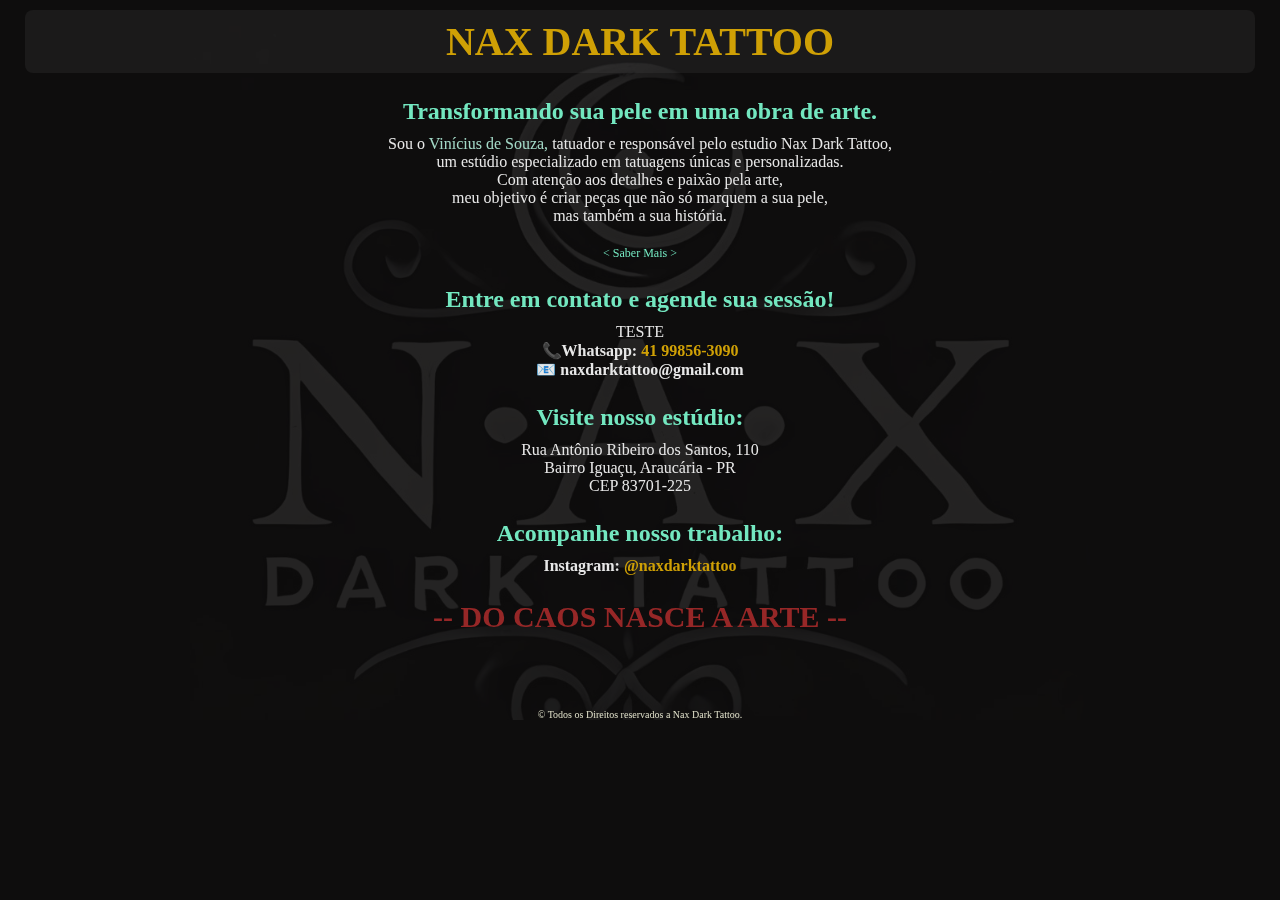
==== index.html @ f1d8c927 "Teste" ====
<!DOCTYPE html>
<html lang="pt-br">
<head>
    <meta charset="UTF-8">
    <meta name="viewport" content="width=device-width, initial-scale=1.0">
    <title>Cartão de Visita NAX DARK TATTOO.</title>
    <link rel="stylesheet" href="Estilo.CSS">
    
        <!-- Google tag (gtag.js) -->
        <script async src="https://www.googletagmanager.com/gtag/js?id=G-3D7B21JZMD"></script>
        <script>
        window.dataLayer = window.dataLayer || [];
        function gtag(){dataLayer.push(arguments);}
        gtag('js', new Date());

        gtag('config', 'G-3D7B21JZMD');
        </script>

</head>

<body>
    
    <h1><a href="https://www.instagram.com/naxdarktattoo" target="_blank">NAX DARK TATTOO</a></h1>
    <h2>Transformando sua pele em uma obra de arte.</h2>

    <p>Sou o <a href="https://instagram.com/naxdac" target="_blank" class="nome-nax">Vinícius de Souza,</a> tatuador e responsável pelo estudio Nax Dark Tattoo, <br>um estúdio especializado em tatuagens únicas e personalizadas. <br>Com atenção aos detalhes e paixão pela arte, <br>meu objetivo é criar peças que não só marquem a sua pele, <br>mas também a sua história.</p><br>
    <a href="Sobre-mim.html" target="_blank" class="sobrem"> &lt; Saber Mais &gt;</a>

    <h2>Entre em contato e agende sua sessão!</h2>
        <p>TESTE</p>
    <p><strong>📞Whatsapp: <a href="https://wa.me/554198563090" target="_blank">41 99856-3090</a></strong></p>
    <p><strong>📧 naxdarktattoo@gmail.com</strong></p>
    <h2>Visite nosso estúdio:</h2>
    <p>Rua Antônio Ribeiro dos Santos, 110 <br>
        Bairro Iguaçu, Araucária - PR <br>
        CEP 83701-225</p>

    <h2>Acompanhe nosso trabalho:</h2>
    <p><strong>Instagram: <a href="https://www.instagram.com/naxdarktattoo" target="_blank">@naxdarktattoo</a></strong></p>
    
    <section>
        <h2 class="slogam">-- DO CAOS NASCE A ARTE --</h2>
    </section>

    <footer>
        <p>&copy Todos os Direitos reservados a Nax Dark Tattoo.</p>
    </footer>

</body>
</html>
---- Estilo.CSS ----
* {
    margin: 0%;
    padding: 0%;
    box-sizing: border-box;
}


body {
    text-align: center; color: rgb(255, 255, 255);
    position: relative;
    background: rgb(14, 13, 13);
    opacity: 0.9;
}

body::before {
    content: ""; 
    position: absolute;
    top: 0; 
    left: 0; 
    width: 100%; 
    height: 100%;
    background: url("img/NAX.jpg") no-repeat center center;
    background-size: contain;
    background-attachment: fixed; 
    opacity: 0.1; 
    z-index: -1; 
    mix-blend-mode: multiply;
}
a{
    text-decoration: none;
    color: rgb(228, 176, 5);
}

h1{
    background-color: rgba(105, 105, 105, 0.164);
    border: 0.5rem;
    border-radius: 0.5rem;
    padding: 0.5rem;
    position: center;
    display: flex;
    flex-direction: column;
    margin-bottom: 5px;
    margin-top: 10px;
    margin-left: 25px;
    margin-right: 25px;
    font-size: 2.5rem;
}

h2 {
    margin-top: 20px;
    margin-bottom: 5px;
    padding: 5px;
    color: aquamarine;
}

footer {
    text-align: center;
    margin-top: 70px;
    color: beige;
    font-size: 10px;
}

.nome-nax{
    color: rgb(180, 240, 220);
}

.slogam{
    font-size: 30px;
    color: brown;
}

.sobrem{
    margin-top: 1%;
    color: aquamarine;
    font-size: 12px;
}
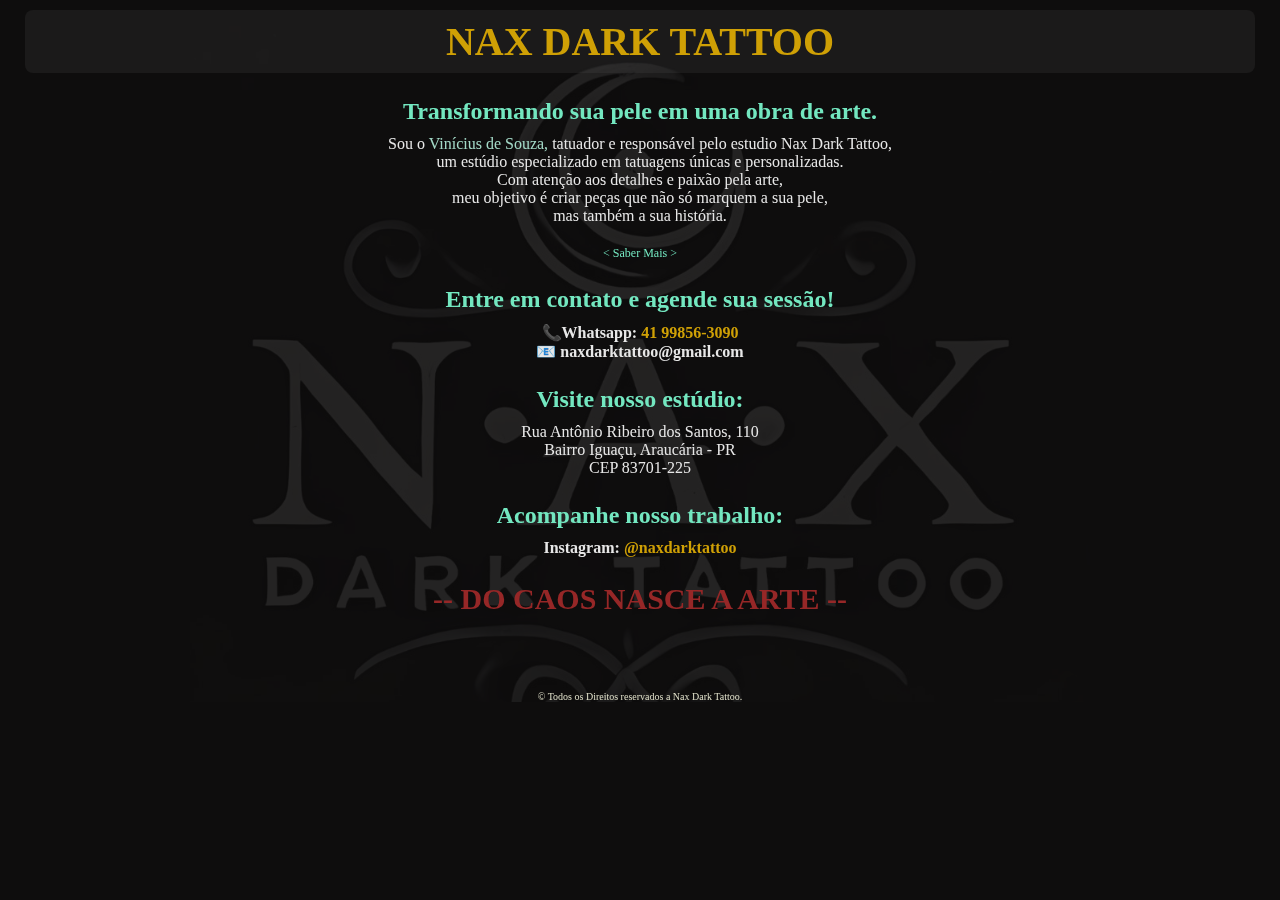
==== commit 7816c31c: "Terminando teste" ====
--- a/index.html
+++ b/index.html
@@ -27,7 +27,6 @@
     <a href="Sobre-mim.html" target="_blank" class="sobrem"> &lt; Saber Mais &gt;</a>
 
     <h2>Entre em contato e agende sua sessão!</h2>
-        <p>TESTE</p>
     <p><strong>📞Whatsapp: <a href="https://wa.me/554198563090" target="_blank">41 99856-3090</a></strong></p>
     <p><strong>📧 naxdarktattoo@gmail.com</strong></p>
     <h2>Visite nosso estúdio:</h2>
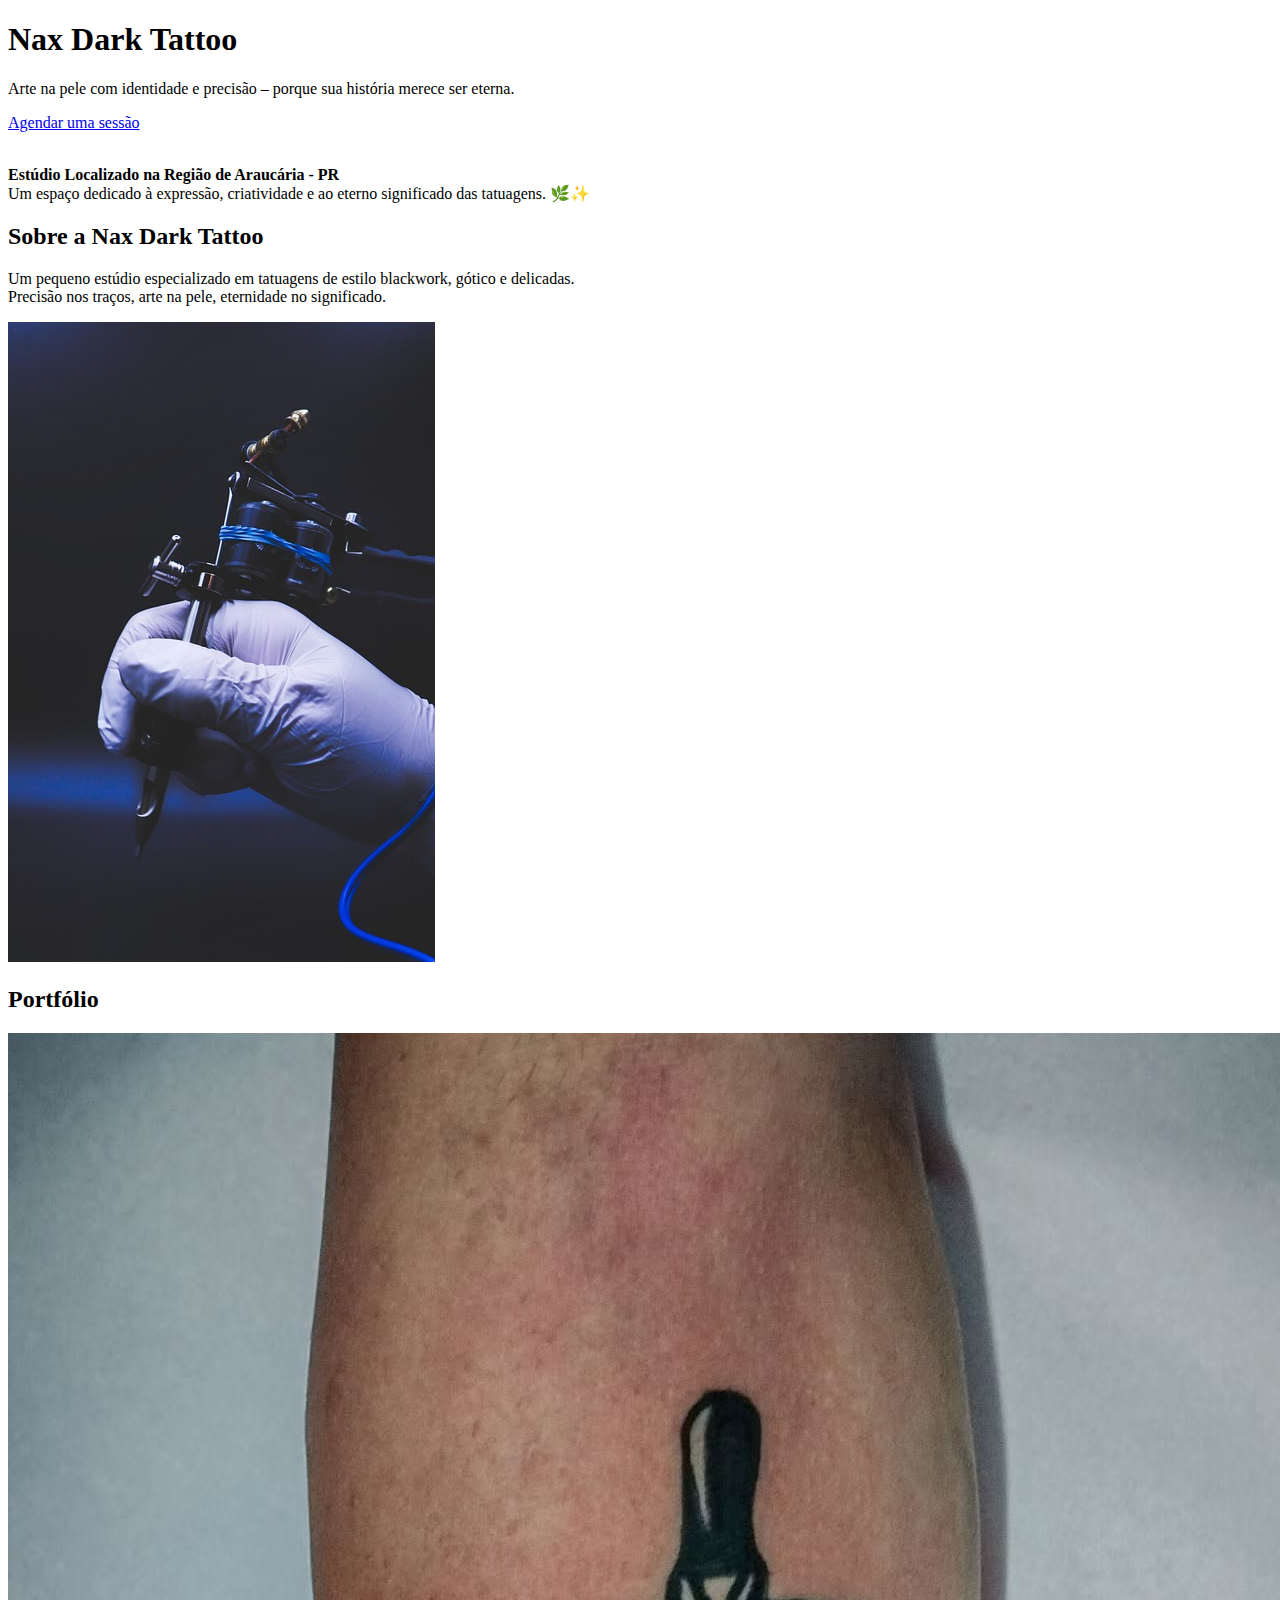
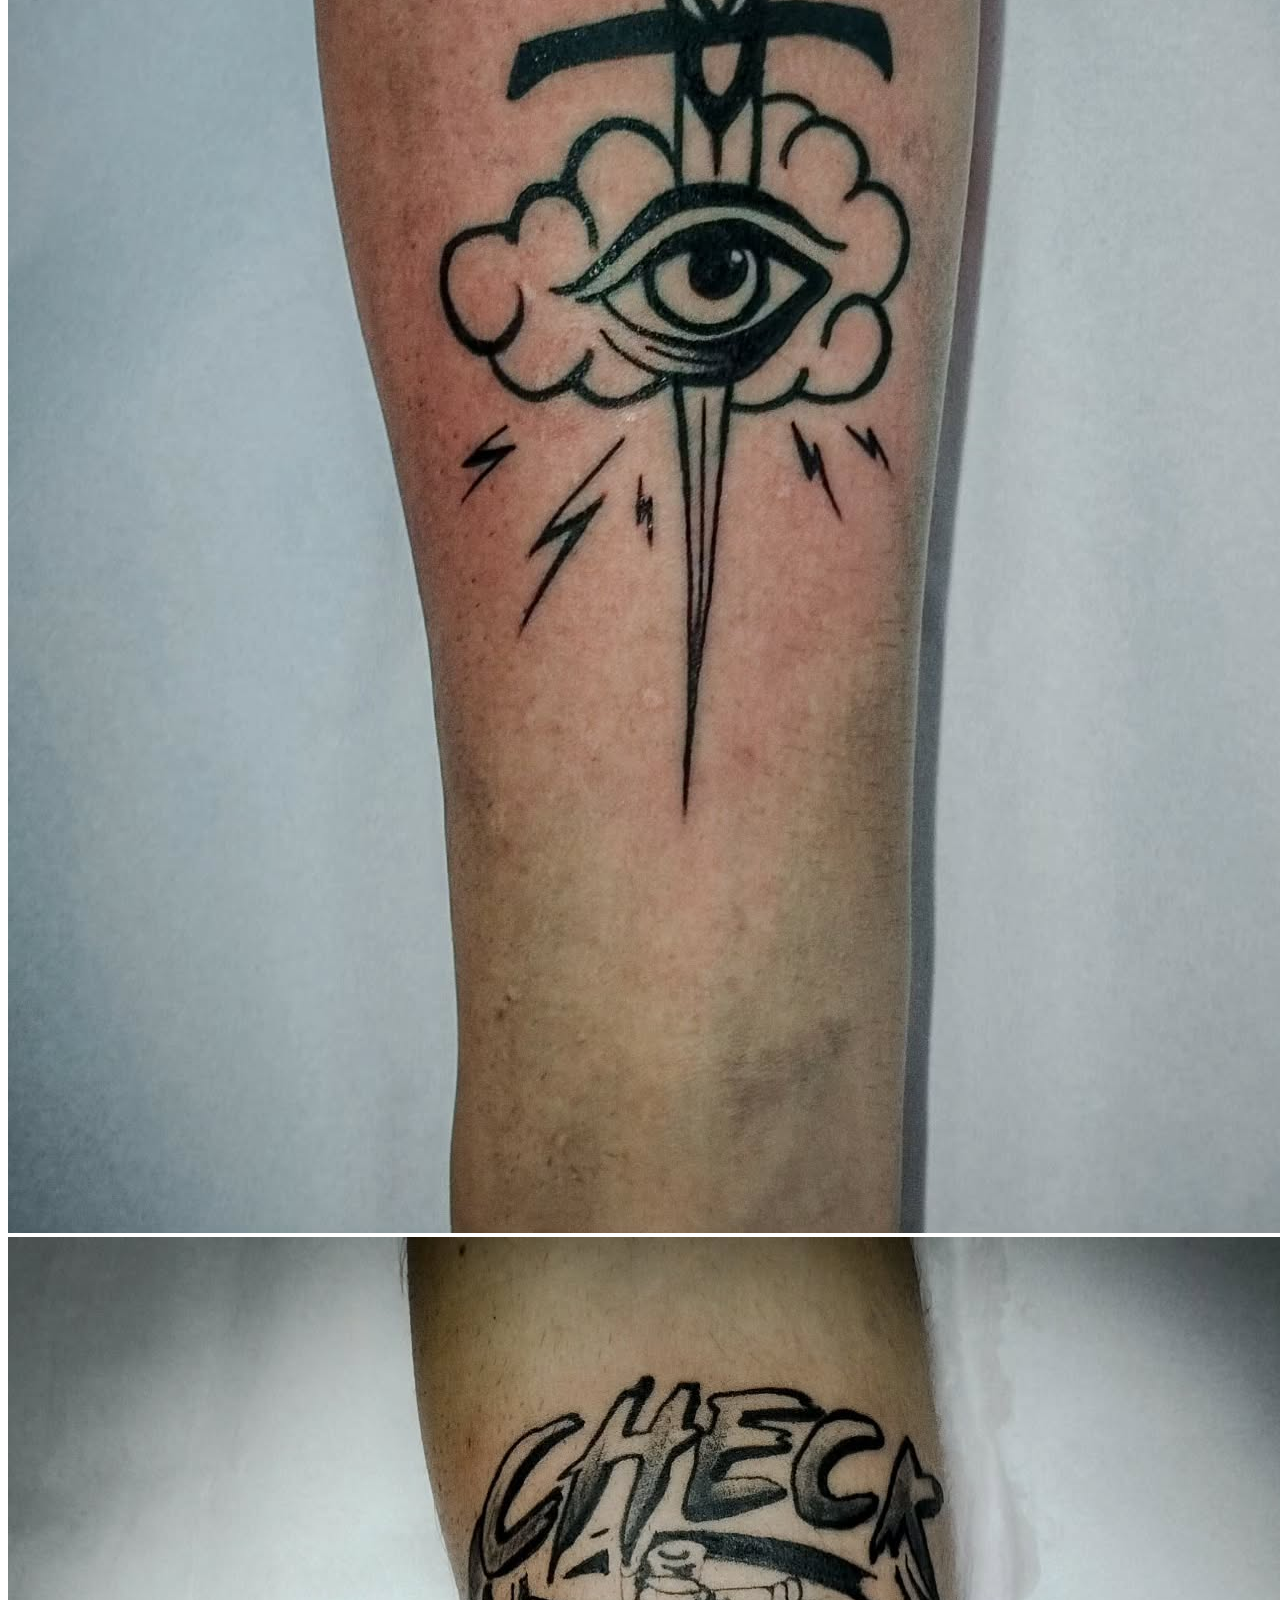
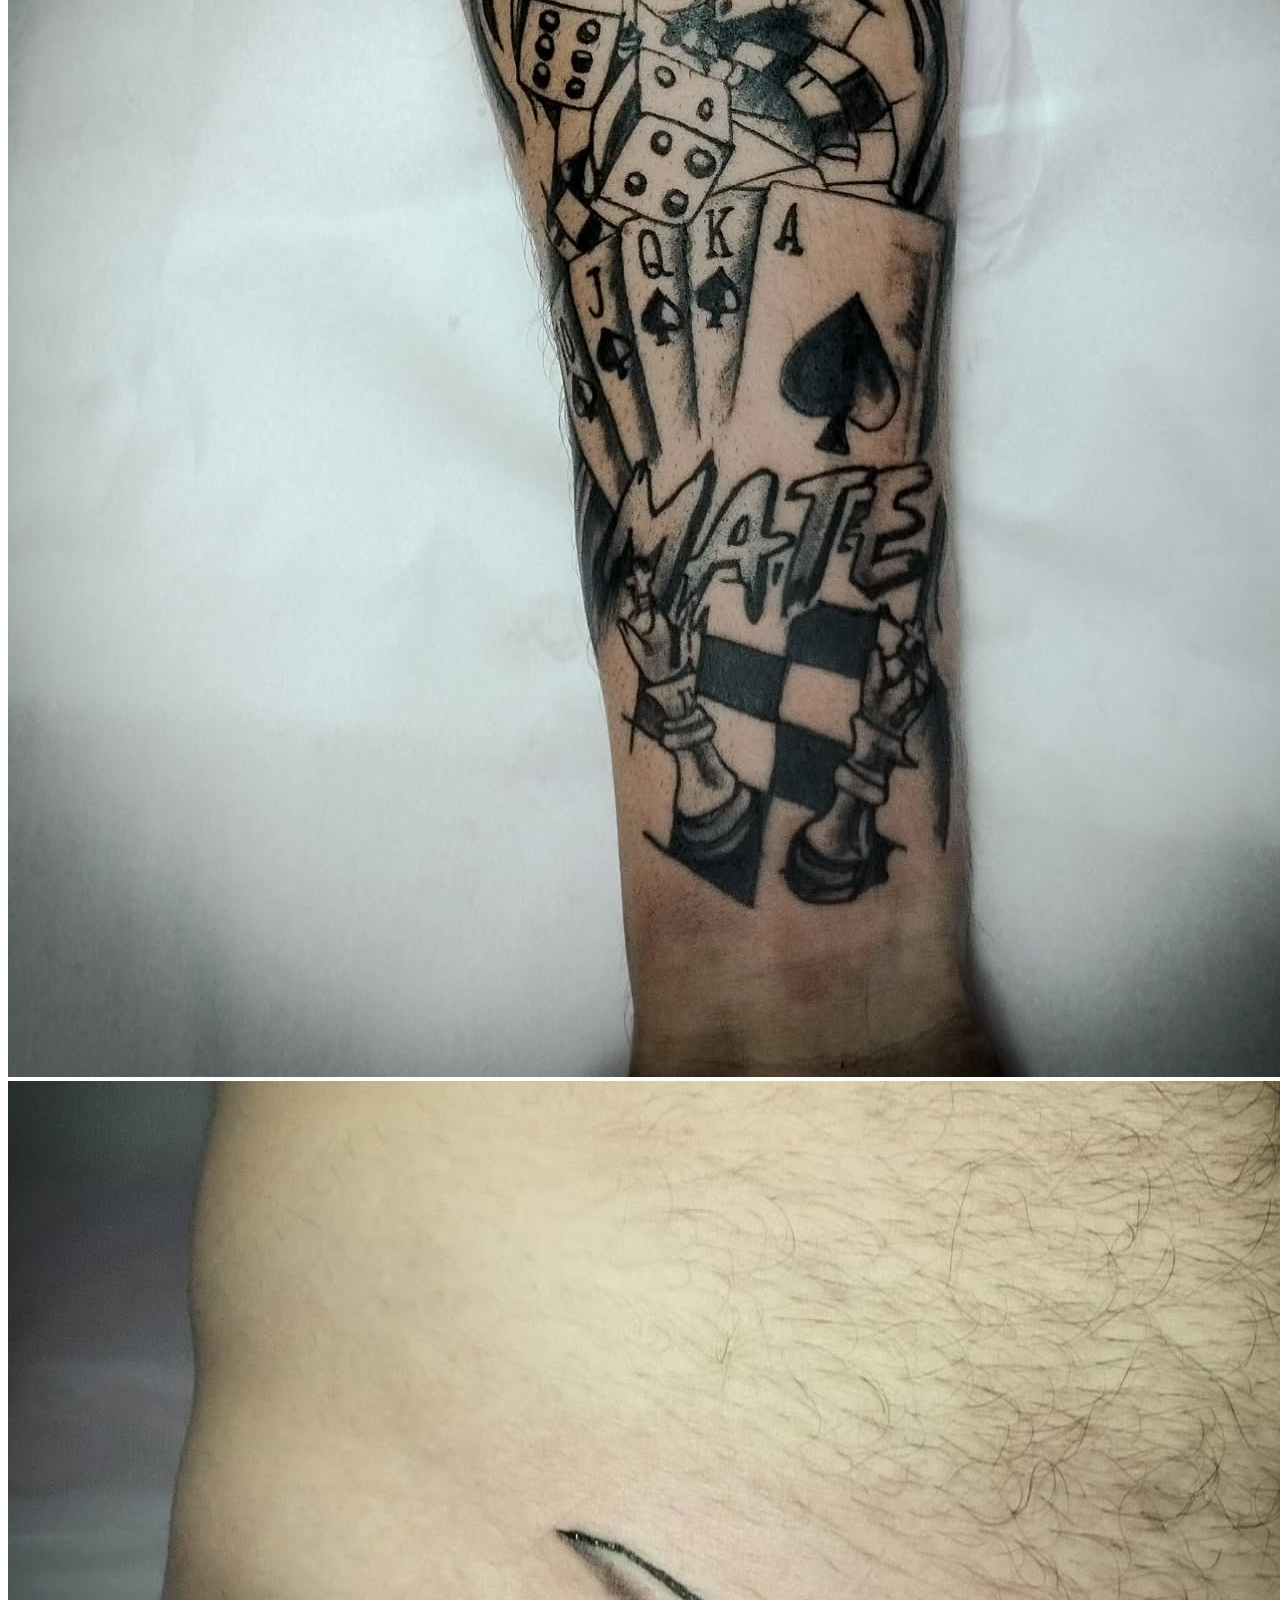
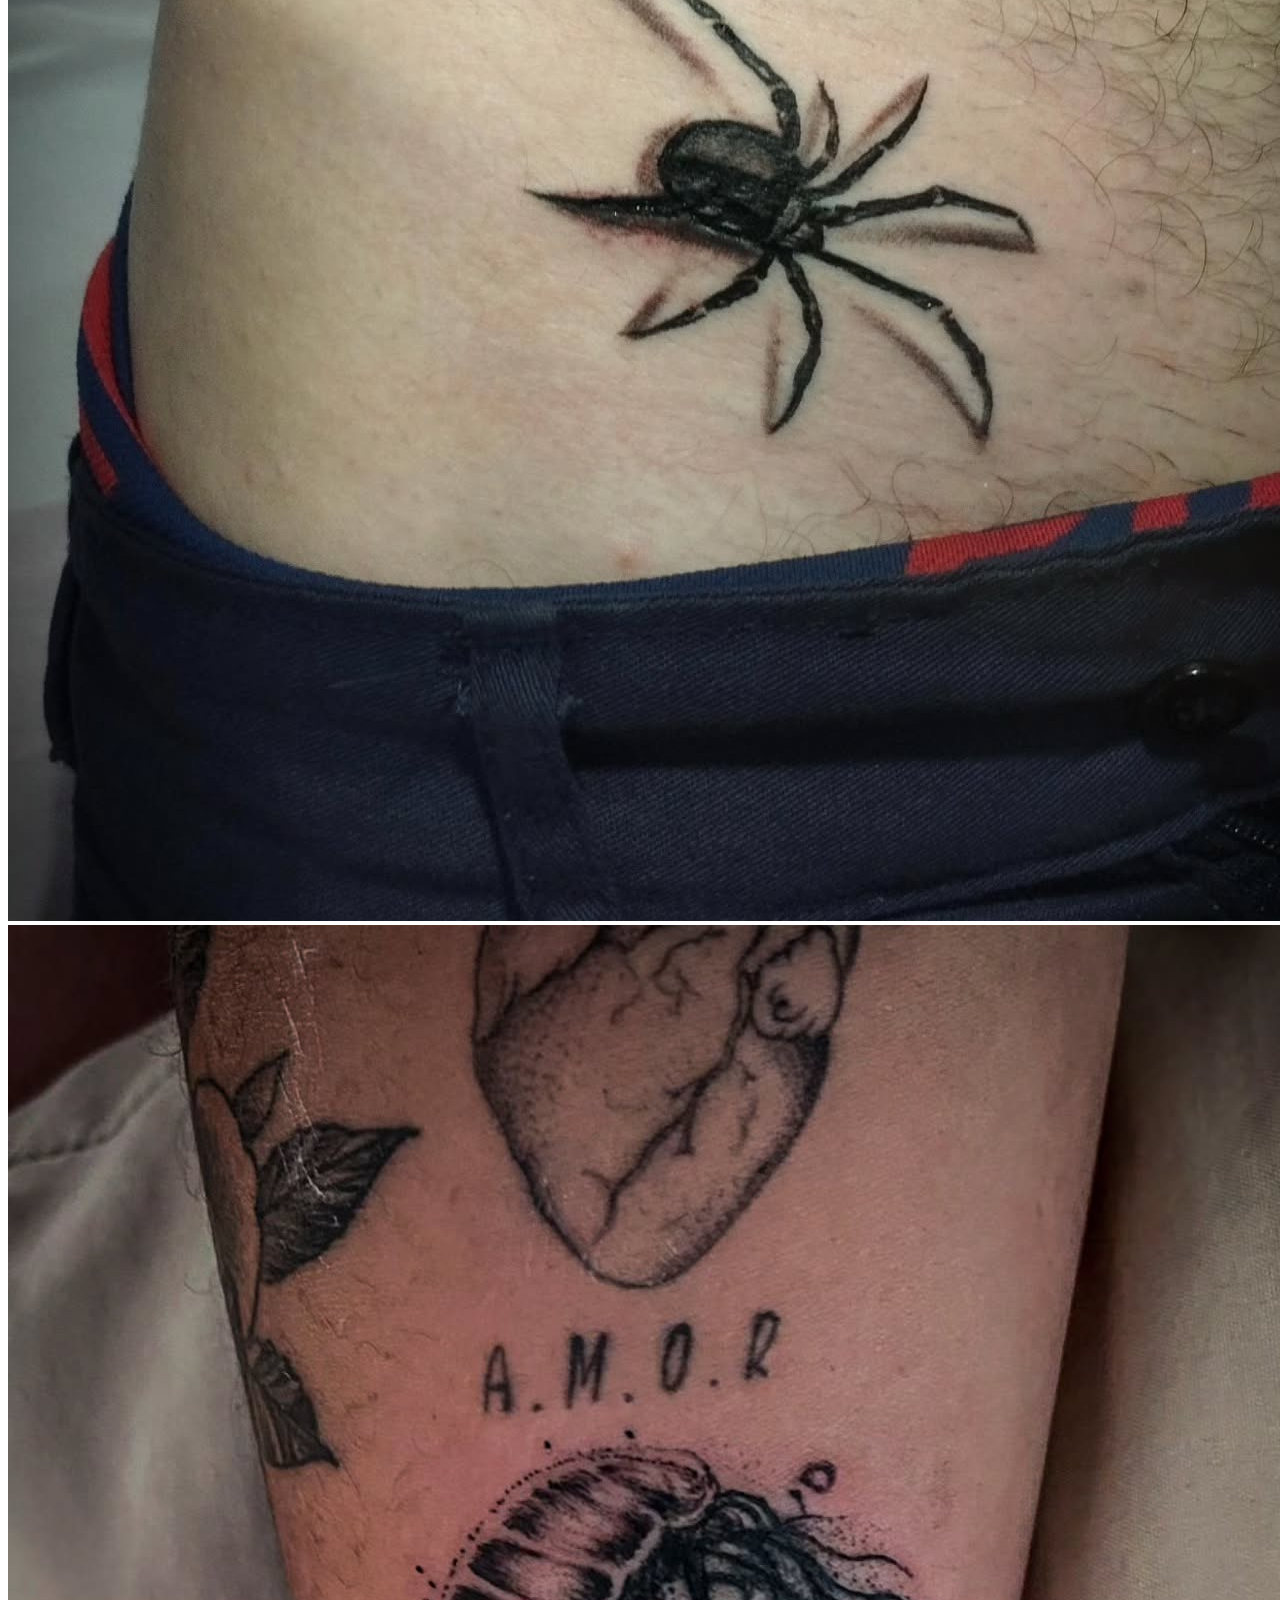
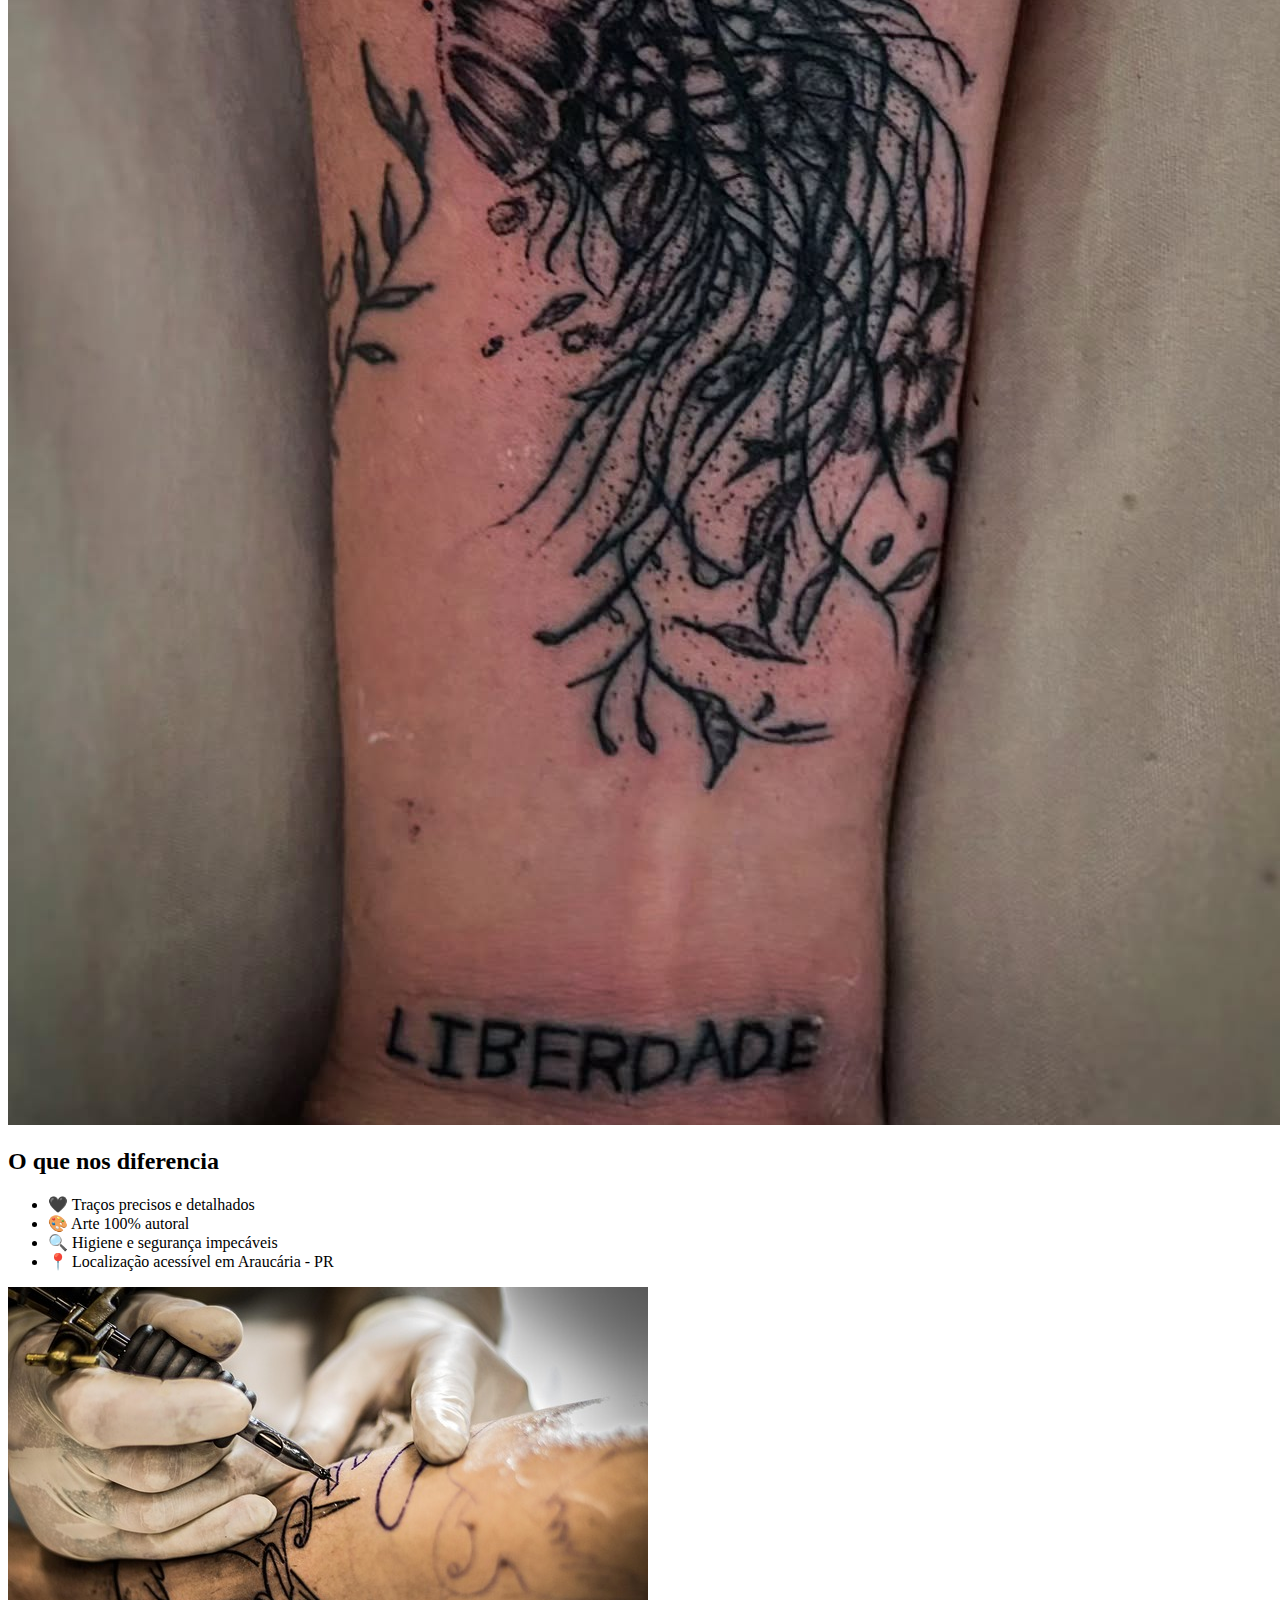
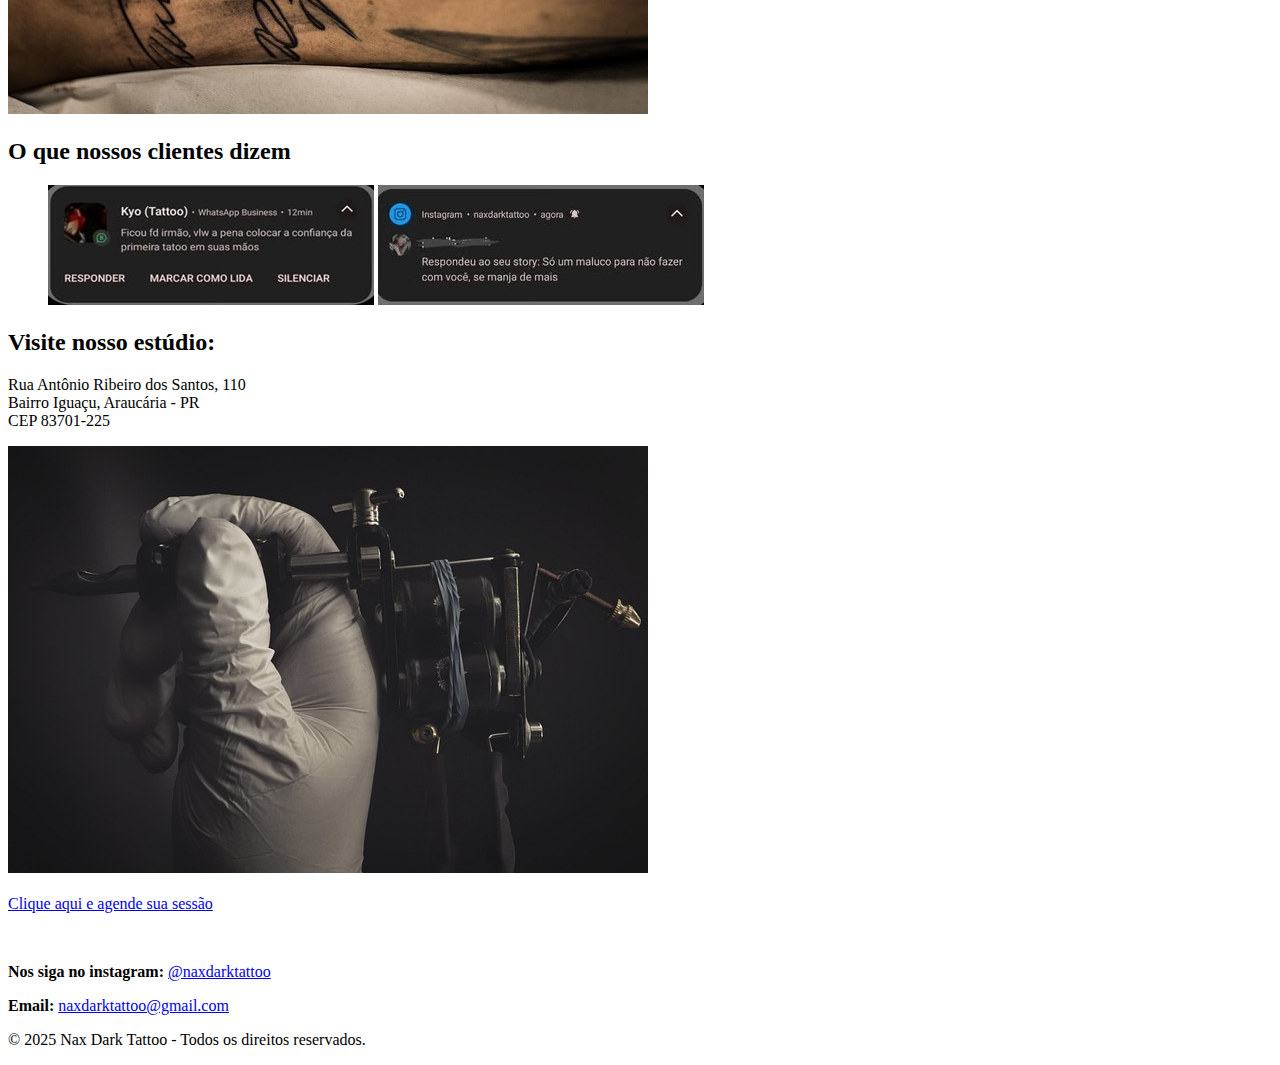
==== commit 668cdb84: "Novo visual do site - NAX DARK TATTOO - Primeira mudança" ====
--- a/index.html
+++ b/index.html
@@ -1,11 +1,35 @@
 <!DOCTYPE html>
 <html lang="pt-br">
-<head>
-    <meta charset="UTF-8">
-    <meta name="viewport" content="width=device-width, initial-scale=1.0">
-    <title>Cartão de Visita NAX DARK TATTOO.</title>
-    <link rel="stylesheet" href="Estilo.CSS">
-    
+    <head>
+        <meta charset="UTF-8">
+        <meta name="viewport" content="width=device-width, initial-scale=1.0">
+        <meta name="description" content="Nax Dark Tattoo - Estúdio de tatuagem em Araucária, Paraná. Arte autoral, traços precisos e estilo único. Agende sua sessão hoje!">
+        <meta name="keywords" content="tatuagem Araucária, estúdio de tatuagem PR, tattoo blackwork, Nax Dark Tattoo, tatuagem gótica, tattoo dark">
+        <meta name="author" content="Nax Dark Tattoo">
+        <meta name="robots" content="index, follow">
+        <link rel="canonical" href="https://naxdarktattoo.netlify.app/">
+        <link rel="icon" href="img/NAX-removebg-preview.png" type="image/png">
+
+        <!-- Open Graph / Facebook -->
+        <meta property="og:type" content="website">
+        <meta property="og:title" content="Nax Dark Tattoo - Estúdio de Tatuagem em Araucária - PR">
+        <meta property="og:description" content="Arte na pele com identidade e precisão. Blackwork, gótico e traços impactantes. Confira nosso portfólio!">
+        <meta property="og:image" content="https://naxdarktattoo.netlify.app/img/preview.jpg">
+        <meta property="og:url" content="https://naxdarktattoo.netlify.app/">
+
+        <!-- Twitter -->
+        <meta name="twitter:card" content="summary_large_image">
+        <meta name="twitter:title" content="Nax Dark Tattoo - Estúdio de Tatuagem em Araucária - PR">
+        <meta name="twitter:description" content="Arte na pele com identidade e precisão. Blackwork, gótico e traços impactantes. Confira nosso portfólio!">
+        <meta name="twitter:image" content="https://naxdarktattoo.netlify.app/img/preview.jpg">
+        
+        <title>Nax Dark Tattoo | Estúdio de Tatuagem em Araucária - PR</title>
+        
+        <!-- Preload para otimização de desempenho -->
+        <link rel="preload" href="Estilo.css" as="style">
+        <link rel="stylesheet" href="estilo.css">
+        <link rel="icon" href="favicon.ico" type="image/x-icon">
+
         <!-- Google tag (gtag.js) -->
         <script async src="https://www.googletagmanager.com/gtag/js?id=G-3D7B21JZMD"></script>
         <script>
@@ -16,34 +40,101 @@
         gtag('config', 'G-3D7B21JZMD');
         </script>
 
+        <!-- Schema.org para SEO -->
+            <script type="application/ld+json">
+                {
+                    "@context": "https://schema.org",
+                    "@type": "TattooParlor",
+                    "name": "Nax Dark Tattoo",
+                    "address": {
+                        "@type": "PostalAddress",
+                        "streetAddress": "Rua Antônio Ribeiro dos Santos, 110",
+                        "addressLocality": "Araucária",
+                        "addressRegion": "PR",
+                        "postalCode": "83701-225",
+                        "addressCountry": "BR"
+                    },
+                    "telephone": "+5541998563090",
+                    "url": "https://naxdarktattoo.netlify.app/",
+                    "image": "https://naxdarktattoo.netlify.app/img/preview.jpg"
+                }
+            </script>
 </head>
 
 <body>
     
-    <h1><a href="https://www.instagram.com/naxdarktattoo" target="_blank">NAX DARK TATTOO</a></h1>
-    <h2>Transformando sua pele em uma obra de arte.</h2>
+    <body>
+        <!-- HERO SECTION -->
+        <header class="hero">
+            <h1>Nax Dark Tattoo</h1>
+            <p>Arte na pele com identidade e precisão – porque sua história merece ser eterna.</p>
+            <!--Botão-->
+            <a target="_blank" href="https://wa.me/5541998563090?text=Ol%C3%A1%2C%20vim%20do%20site%20e%20gostaria%20de%20fazer%20or%C3%A7amento%20para%20uma%20tattoo." class="cta-button">Agendar uma sessão</a> <br><br>
+            <p><strong>Estúdio Localizado na Região de Araucária - PR</strong><br>
+                Um espaço dedicado à expressão, criatividade e ao eterno significado das tatuagens. 🌿✨
+            </p>
+        </header>
+    
+        <!-- SOBRE O ESTÚDIO -->
+        <section class="sobre">
+            <h2>Sobre a Nax Dark Tattoo</h2>
+            <p>Um pequeno estúdio especializado em tatuagens de estilo blackwork, gótico e delicadas. <br>
+            Precisão nos traços, arte na pele, eternidade no significado.</p>
+            <img loading="lazy" src="img/tattoo-machine-7027596_640.jpg" alt="Arte nas linhas">
+        </section>
+    
+        <!-- PORTFÓLIO -->
+        <section class="portfolio">
+            <h2>Portfólio</h2>
+            <div class="gallery">
+                <img loading="lazy" src="img/facaolho.jpeg" alt="Tatuagem blackwork Olho com faca">
+                <img loading="lazy" src="img/cassino.jpeg" alt="Tatuagem blackwork cassino">
+                <img loading="lazy" src="img/aranha.jpeg" alt="Tatuagem blackwork em realismo">
+                <img loading="lazy" src="img/agua.jpeg" alt="Tatuagem blackwork em delicada agua">
+            </div>
+        </section>
+    
+        <!-- DIFERENCIAIS -->
+        <section class="diferenciais">
+            <h2>O que nos diferencia</h2>
+            <ul>
+                <li>🖤 Traços precisos e detalhados</li>
+                <li>🎨 Arte 100% autoral</li>
+                <li>🔍 Higiene e segurança impecáveis</li>
+                <li>📍 Localização acessível em Araucária - PR</li>
+            </ul>
+            <img class="imgtrass" loading="lazy" src="img/tattoo-3268988_640.jpg" alt="Tatuagem não é só tinta. É código, arte e identidade.">
+        </section>
+    
+        <!-- DEPOIMENTOS -->
+        <section class="depoimentos">
+            <h2>O que nossos clientes dizem</h2>
+            <blockquote>
+                <img class="ftdepoimento" loading="lazy" src="img/Dep1.jpeg" alt="depoimento 1">
+                <img class="ftdepoimento" loading="lazy" src="img/Dep2.jpeg" alt="depoimento 2">
+            </blockquote>
+        </section>
+    
+        <!-- CONTATO -->
+        <section class="contato">
+            <h2>Visite nosso estúdio:</h2>
+            <p>Rua Antônio Ribeiro dos Santos, 110 <br>
+                Bairro Iguaçu, Araucária - PR <br>
+                CEP 83701-225</p>
 
-    <p>Sou o <a href="https://instagram.com/naxdac" target="_blank" class="nome-nax">Vinícius de Souza,</a> tatuador e responsável pelo estudio Nax Dark Tattoo, <br>um estúdio especializado em tatuagens únicas e personalizadas. <br>Com atenção aos detalhes e paixão pela arte, <br>meu objetivo é criar peças que não só marquem a sua pele, <br>mas também a sua história.</p><br>
-    <a href="Sobre-mim.html" target="_blank" class="sobrem"> &lt; Saber Mais &gt;</a>
+            <img loading="lazy" src="img/tattoo-7027595_640.jpg" alt="Precisão nas linhas"> <br><br>
 
-    <h2>Entre em contato e agende sua sessão!</h2>
-    <p><strong>📞Whatsapp: <a href="https://wa.me/554198563090" target="_blank">41 99856-3090</a></strong></p>
-    <p><strong>📧 naxdarktattoo@gmail.com</strong></p>
-    <h2>Visite nosso estúdio:</h2>
-    <p>Rua Antônio Ribeiro dos Santos, 110 <br>
-        Bairro Iguaçu, Araucária - PR <br>
-        CEP 83701-225</p>
+                <!--Botão CTA-->
+            <a class="cta-button" href="https://wa.me/5541998563090?text=Ol%C3%A1%2C%20vim%20do%20site%20e%20gostaria%20de%20fazer%20or%C3%A7amento%20para%20uma%20tattoo." target="_blank">Clique aqui e agende sua sessão</a></strong></p> <br>
 
-    <h2>Acompanhe nosso trabalho:</h2>
-    <p><strong>Instagram: <a href="https://www.instagram.com/naxdarktattoo" target="_blank">@naxdarktattoo</a></strong></p>
-    
-    <section>
-        <h2 class="slogam">-- DO CAOS NASCE A ARTE --</h2>
-    </section>
+            <p><strong>Nos siga no instagram:</strong> <a target="_blank" href="https://instagram.com/naxdarktattoo">@naxdarktattoo</a></p>
+            <p><strong>Email:</strong> <a href="mailto:naxdarktattoo@gmail.com">naxdarktattoo@gmail.com</a></p>
+        </section>
+</body>
+        <!-- RODAPÉ -->
+        <footer>
+            <p>&copy; 2025 Nax Dark Tattoo - Todos os direitos reservados.</p>
+        </footer>
+    </body>
 
-    <footer>
-        <p>&copy Todos os Direitos reservados a Nax Dark Tattoo.</p>
-    </footer>
-
-</body>
 </html>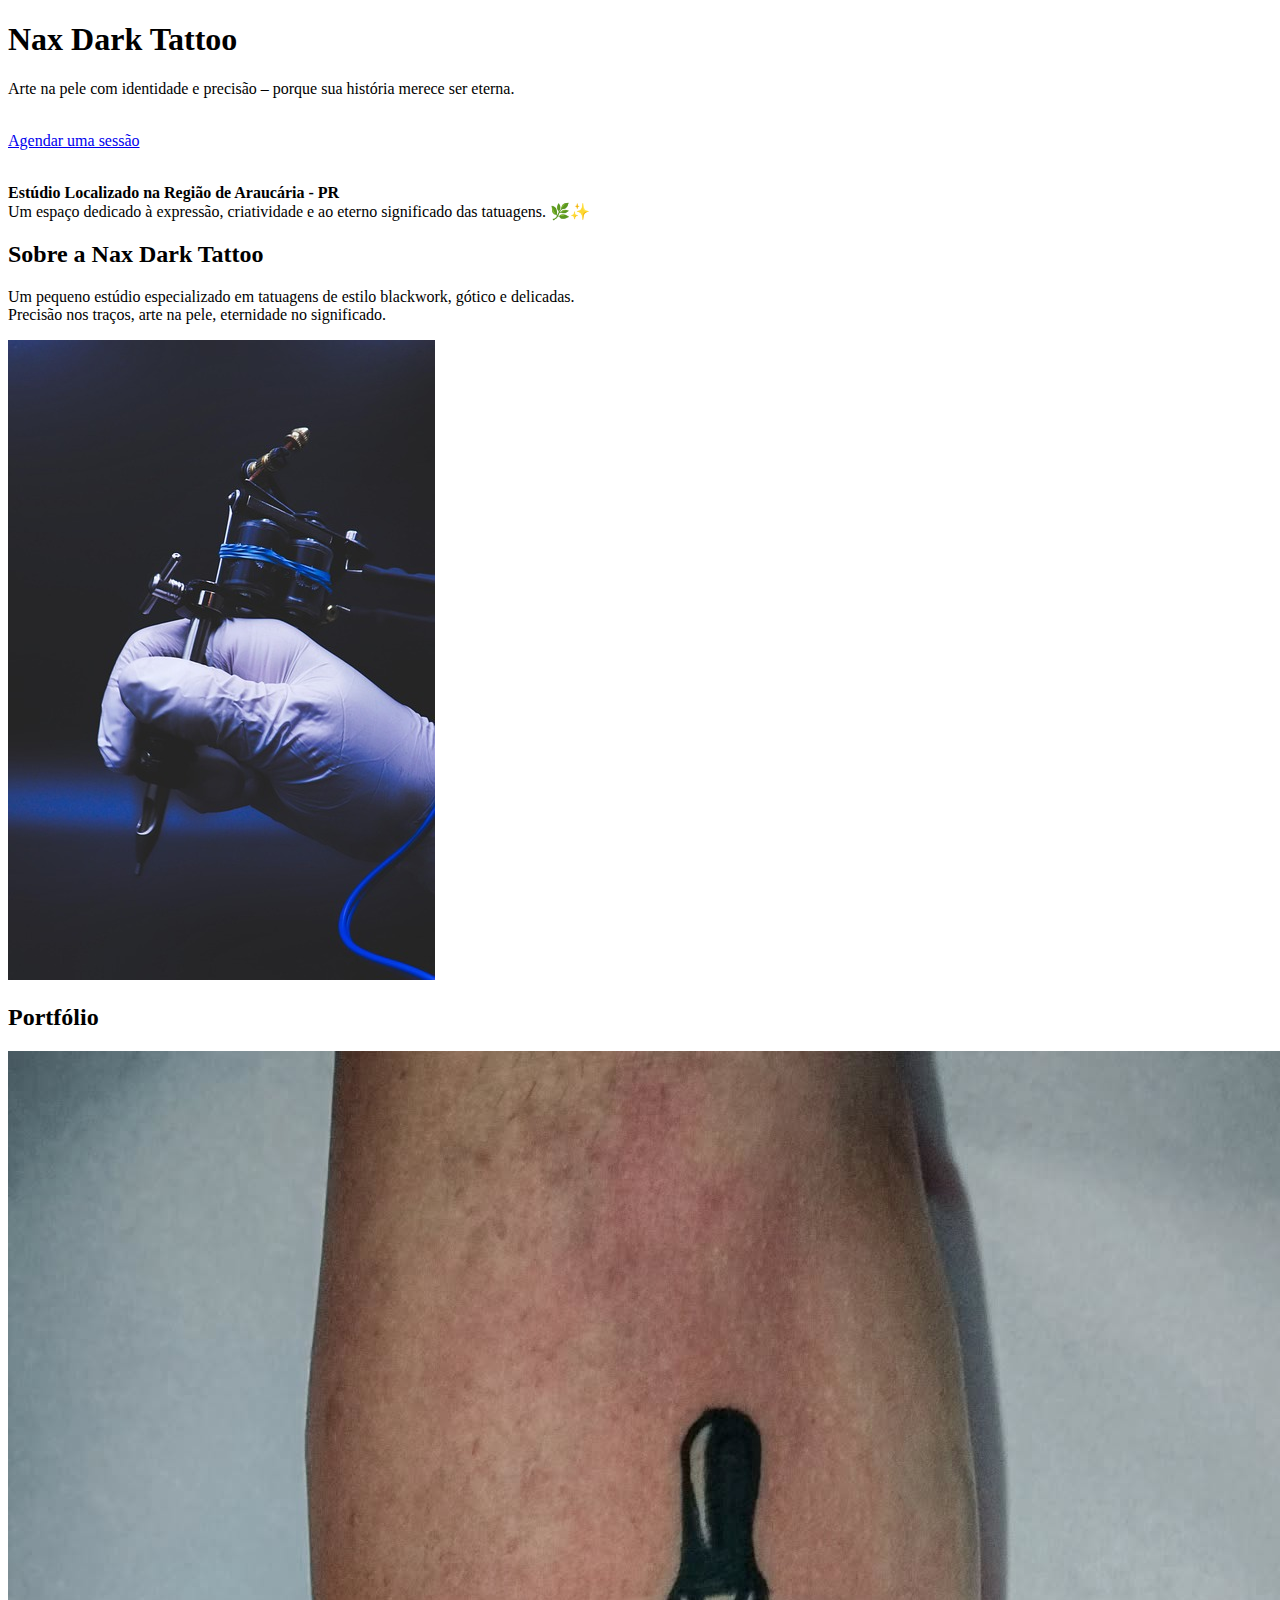
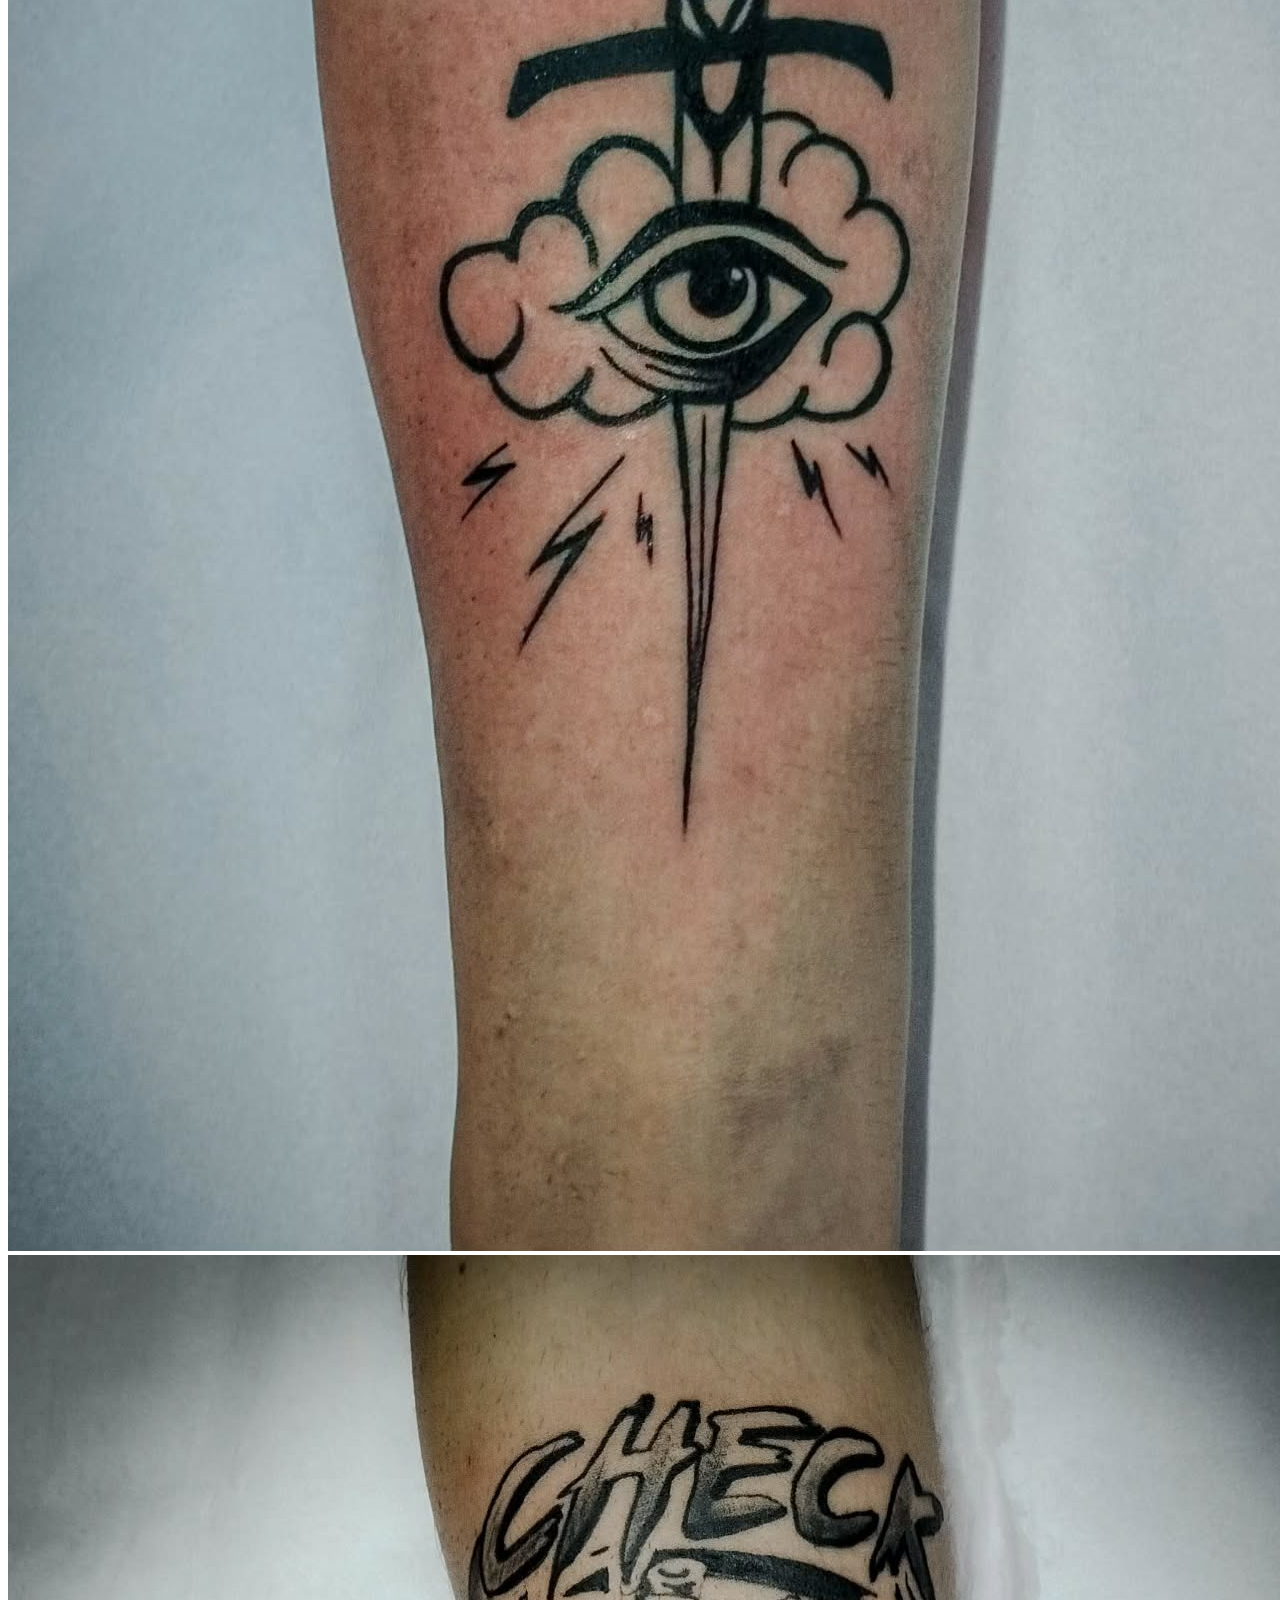
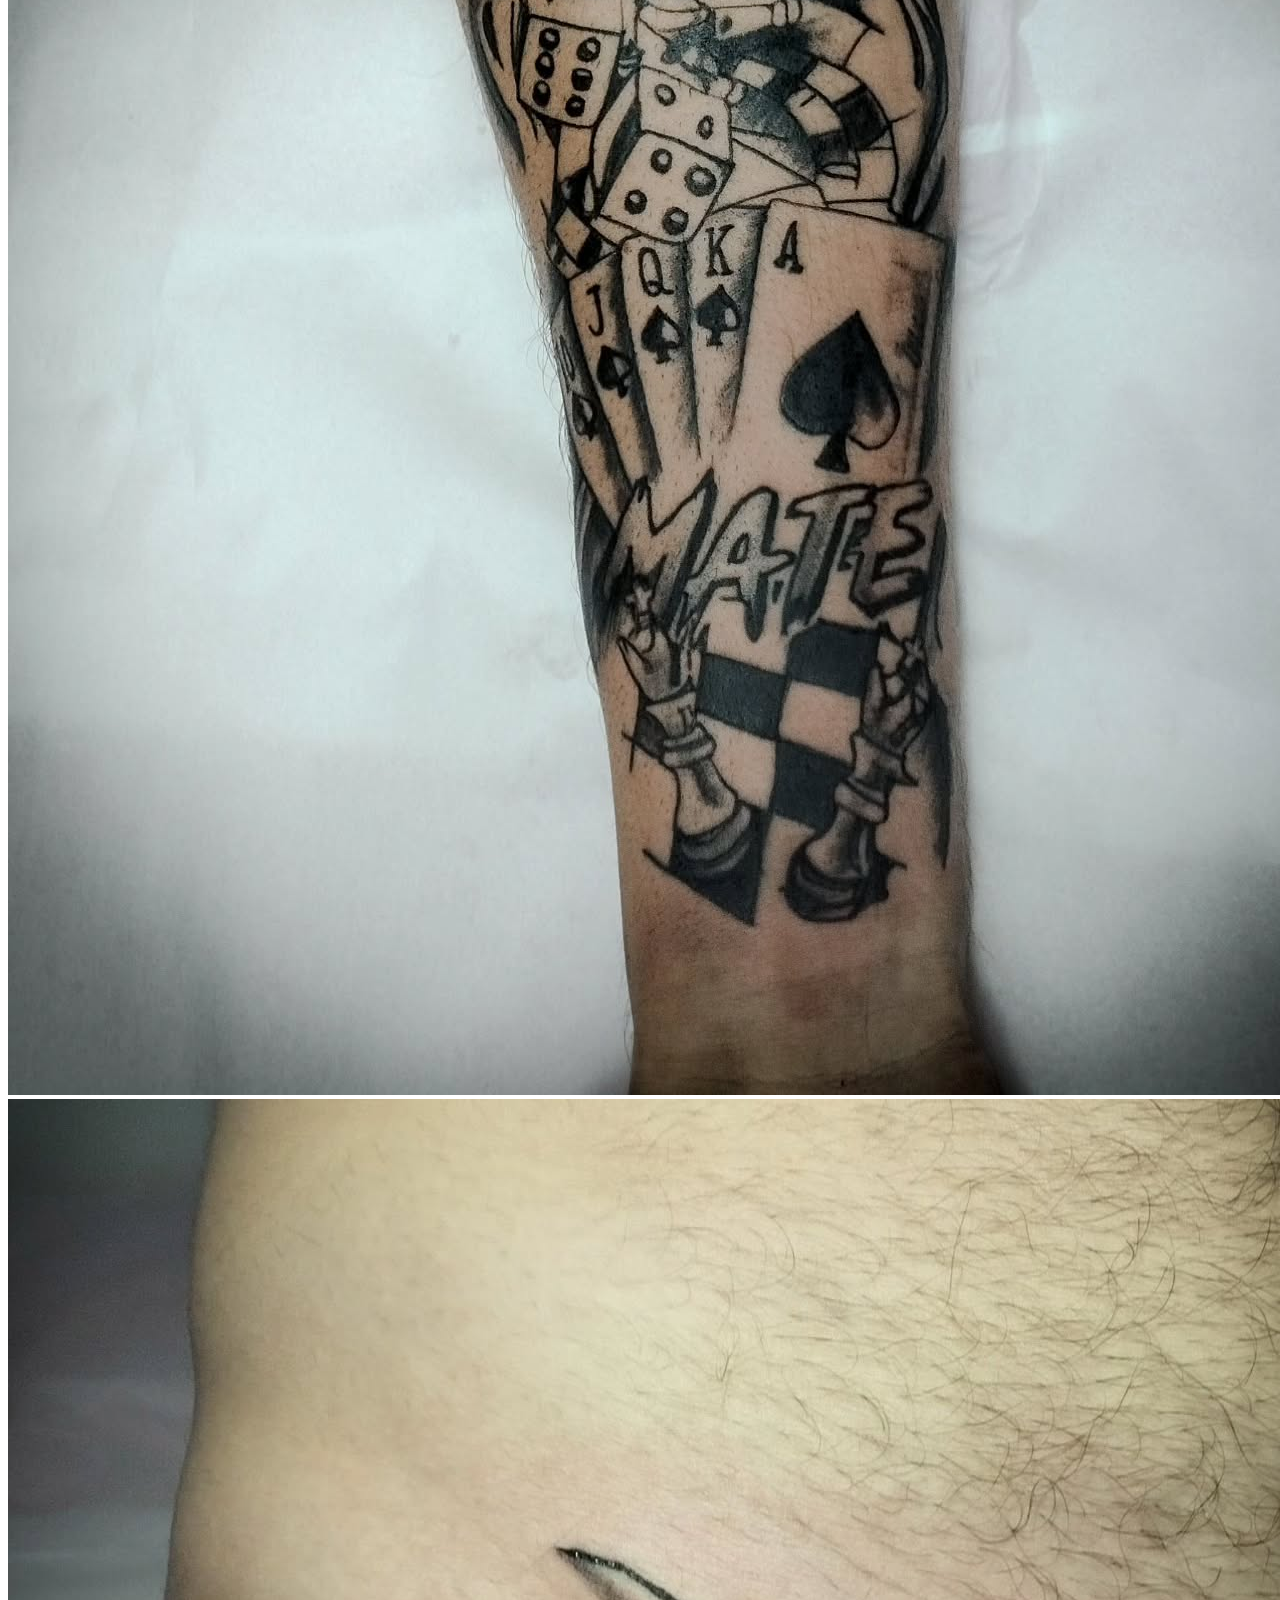
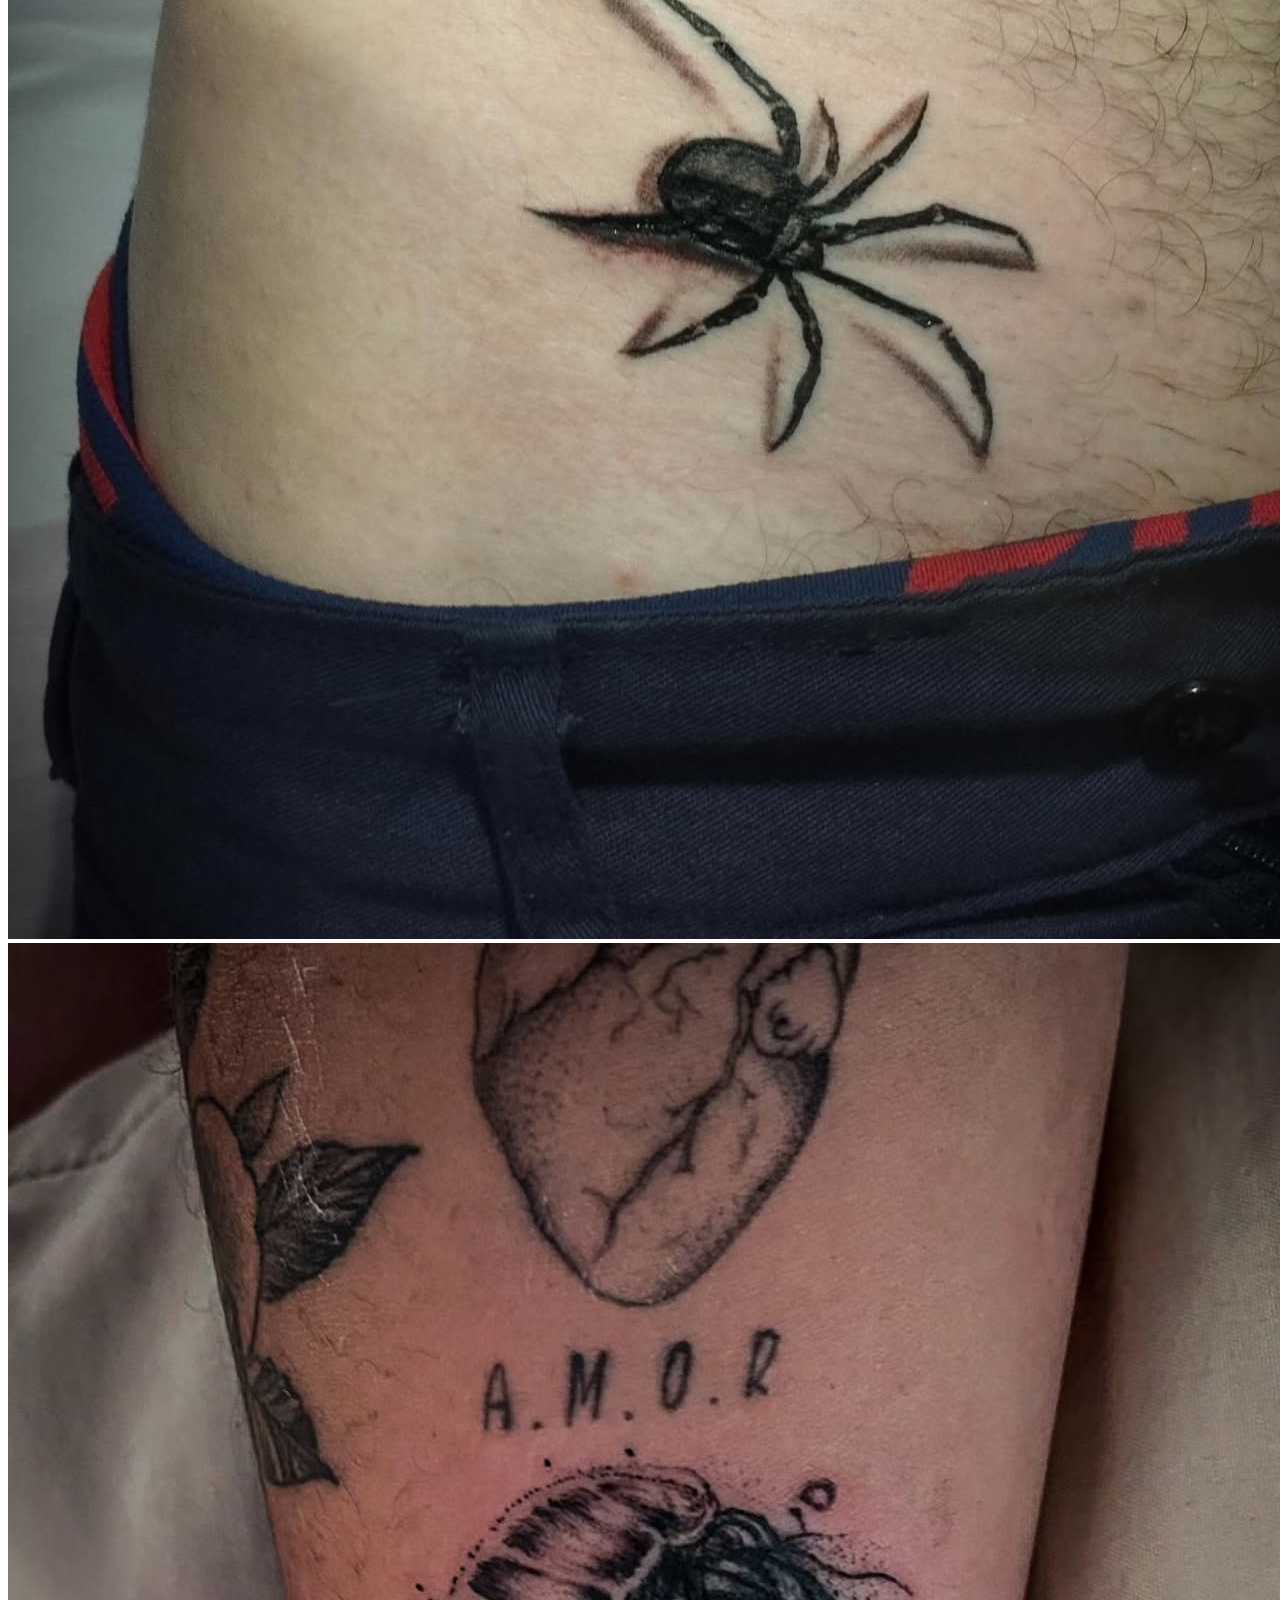
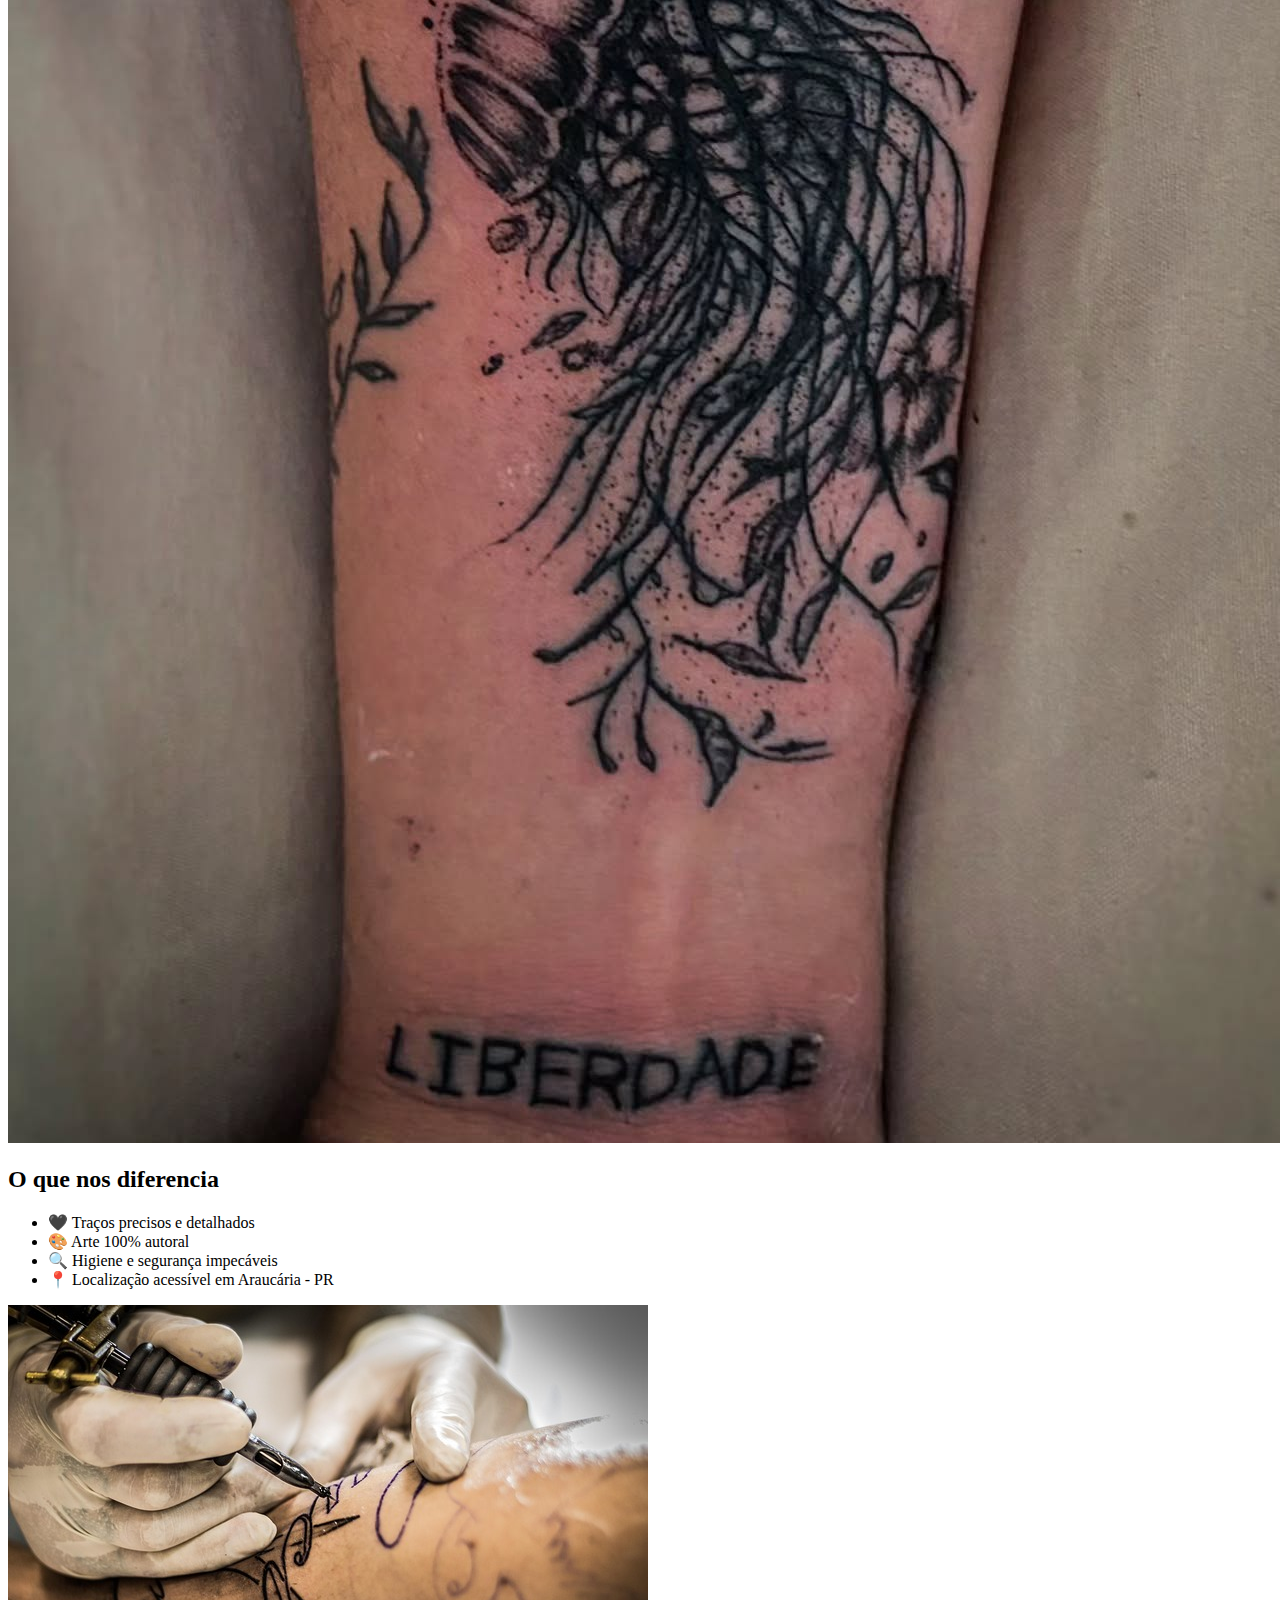
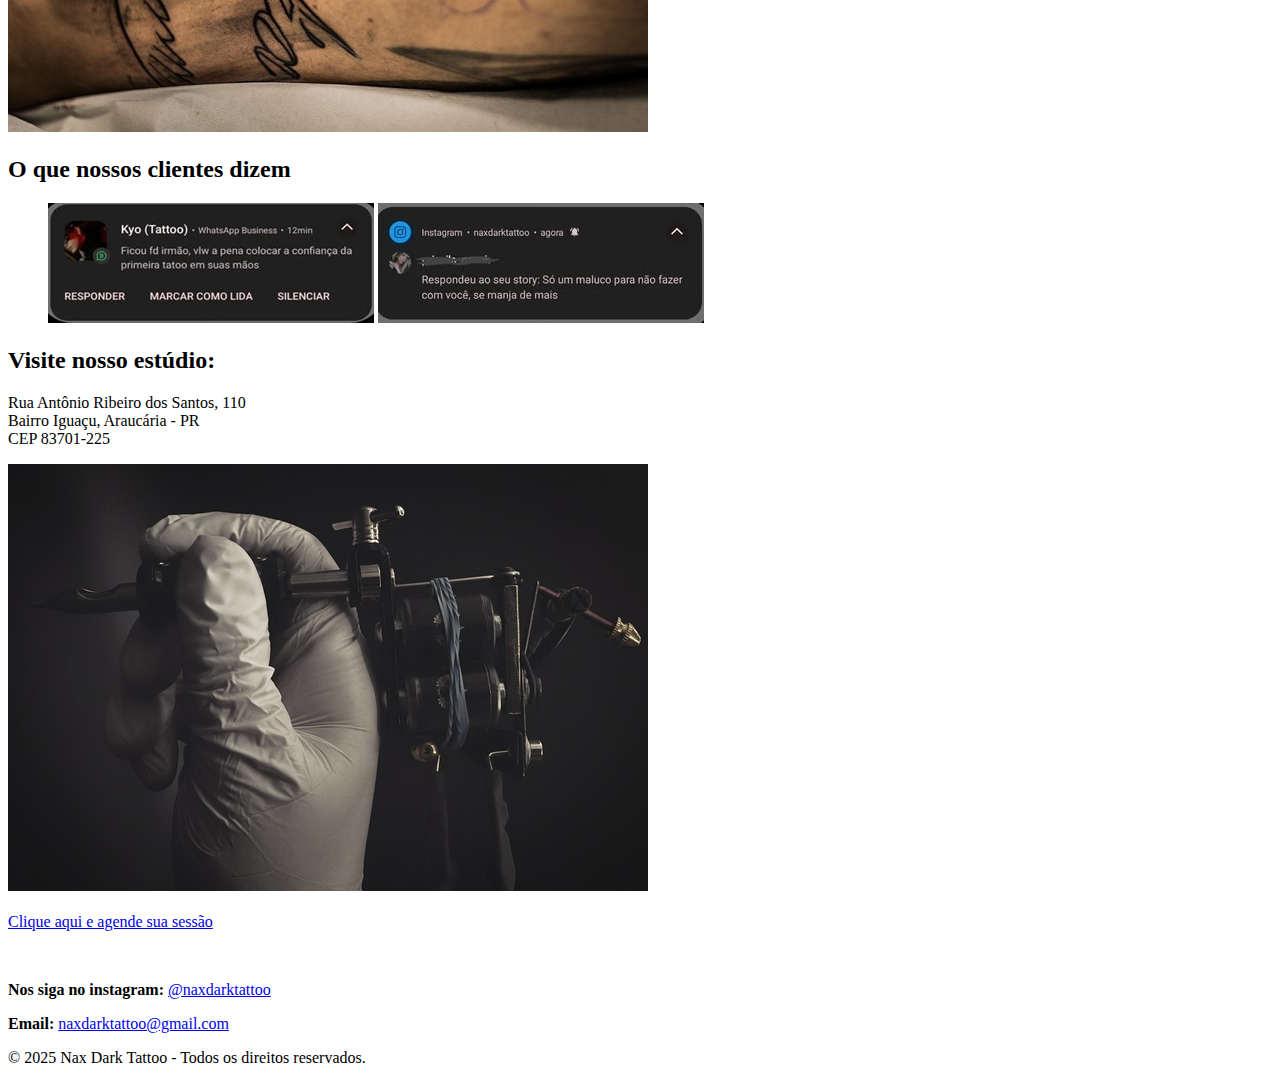
==== commit 2930f4c1: "Terceiro commit para ajustar alguns detalhes" ====
--- a/index.html
+++ b/index.html
@@ -67,7 +67,7 @@
         <!-- HERO SECTION -->
         <header class="hero">
             <h1>Nax Dark Tattoo</h1>
-            <p>Arte na pele com identidade e precisão – porque sua história merece ser eterna.</p>
+            <p>Arte na pele com identidade e precisão – porque sua história merece ser eterna.</p><br>
             <!--Botão-->
             <a target="_blank" href="https://wa.me/5541998563090?text=Ol%C3%A1%2C%20vim%20do%20site%20e%20gostaria%20de%20fazer%20or%C3%A7amento%20para%20uma%20tattoo." class="cta-button">Agendar uma sessão</a> <br><br>
             <p><strong>Estúdio Localizado na Região de Araucária - PR</strong><br>
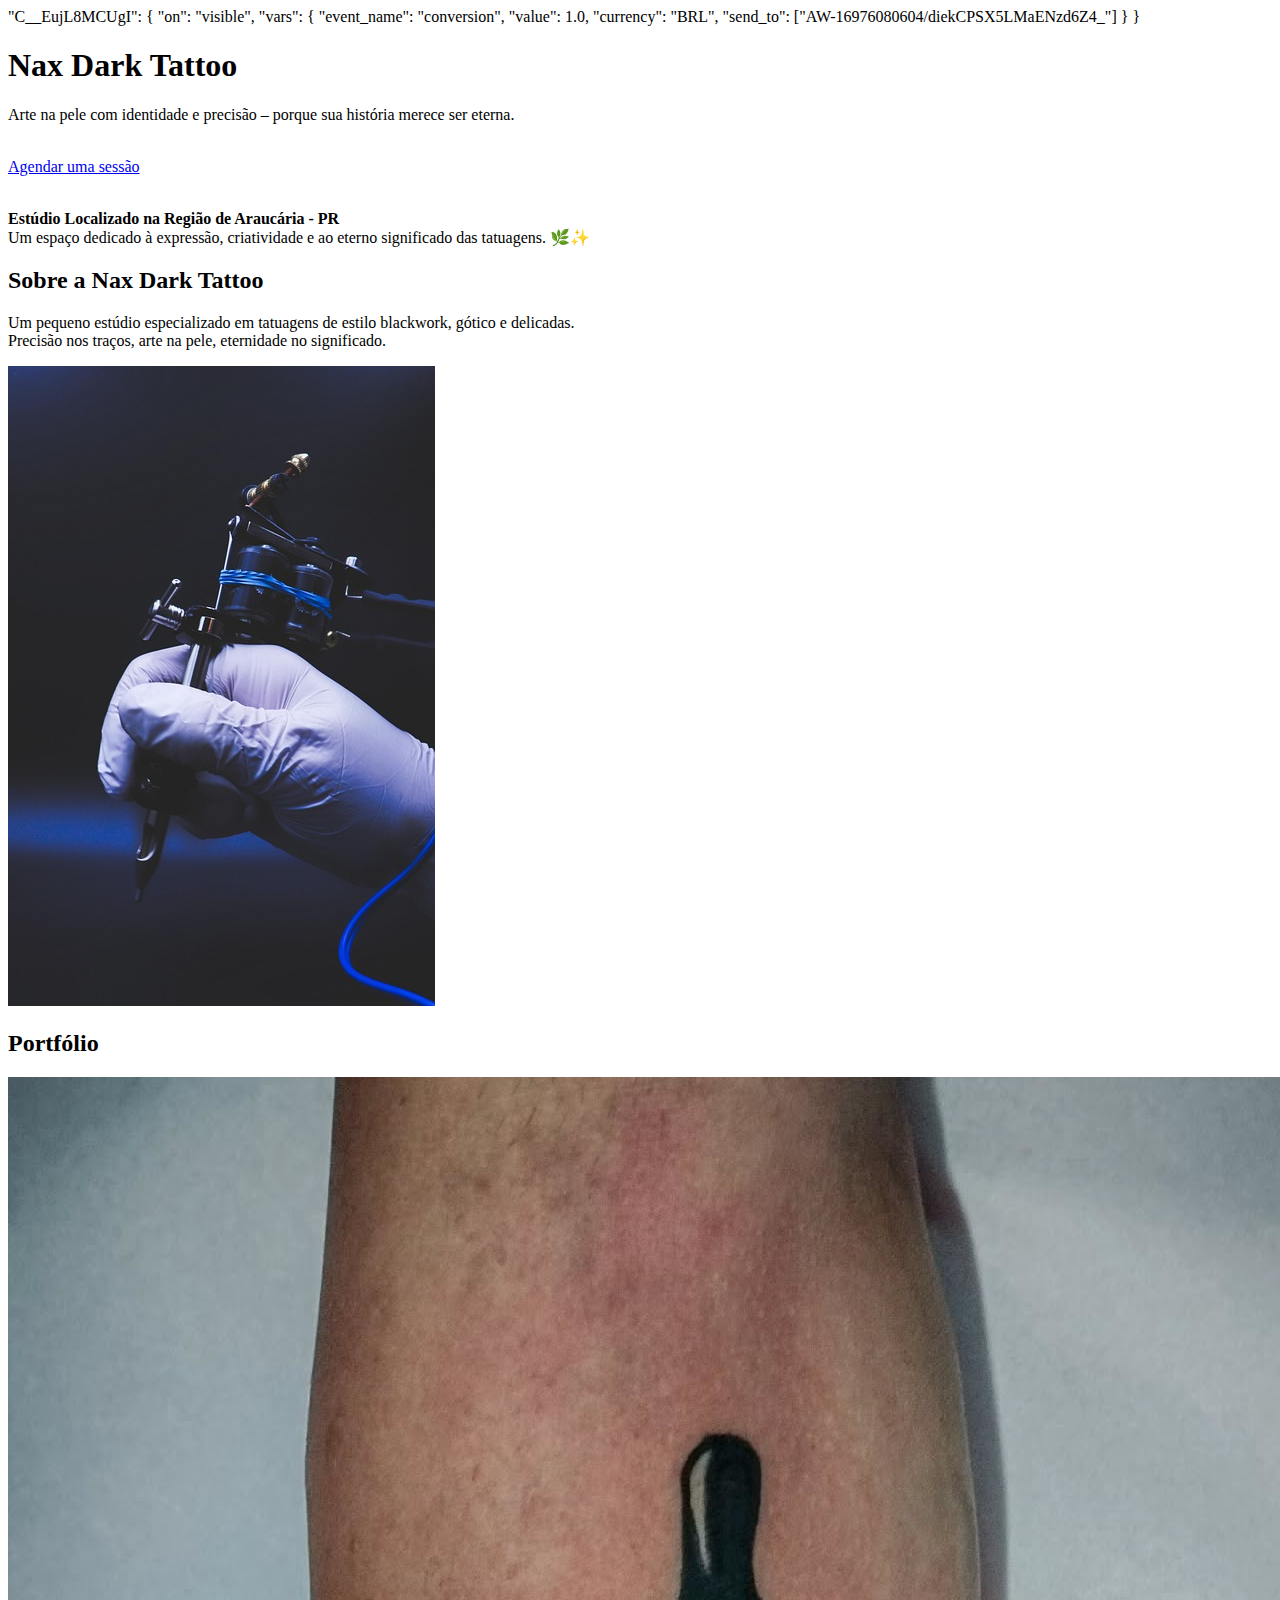
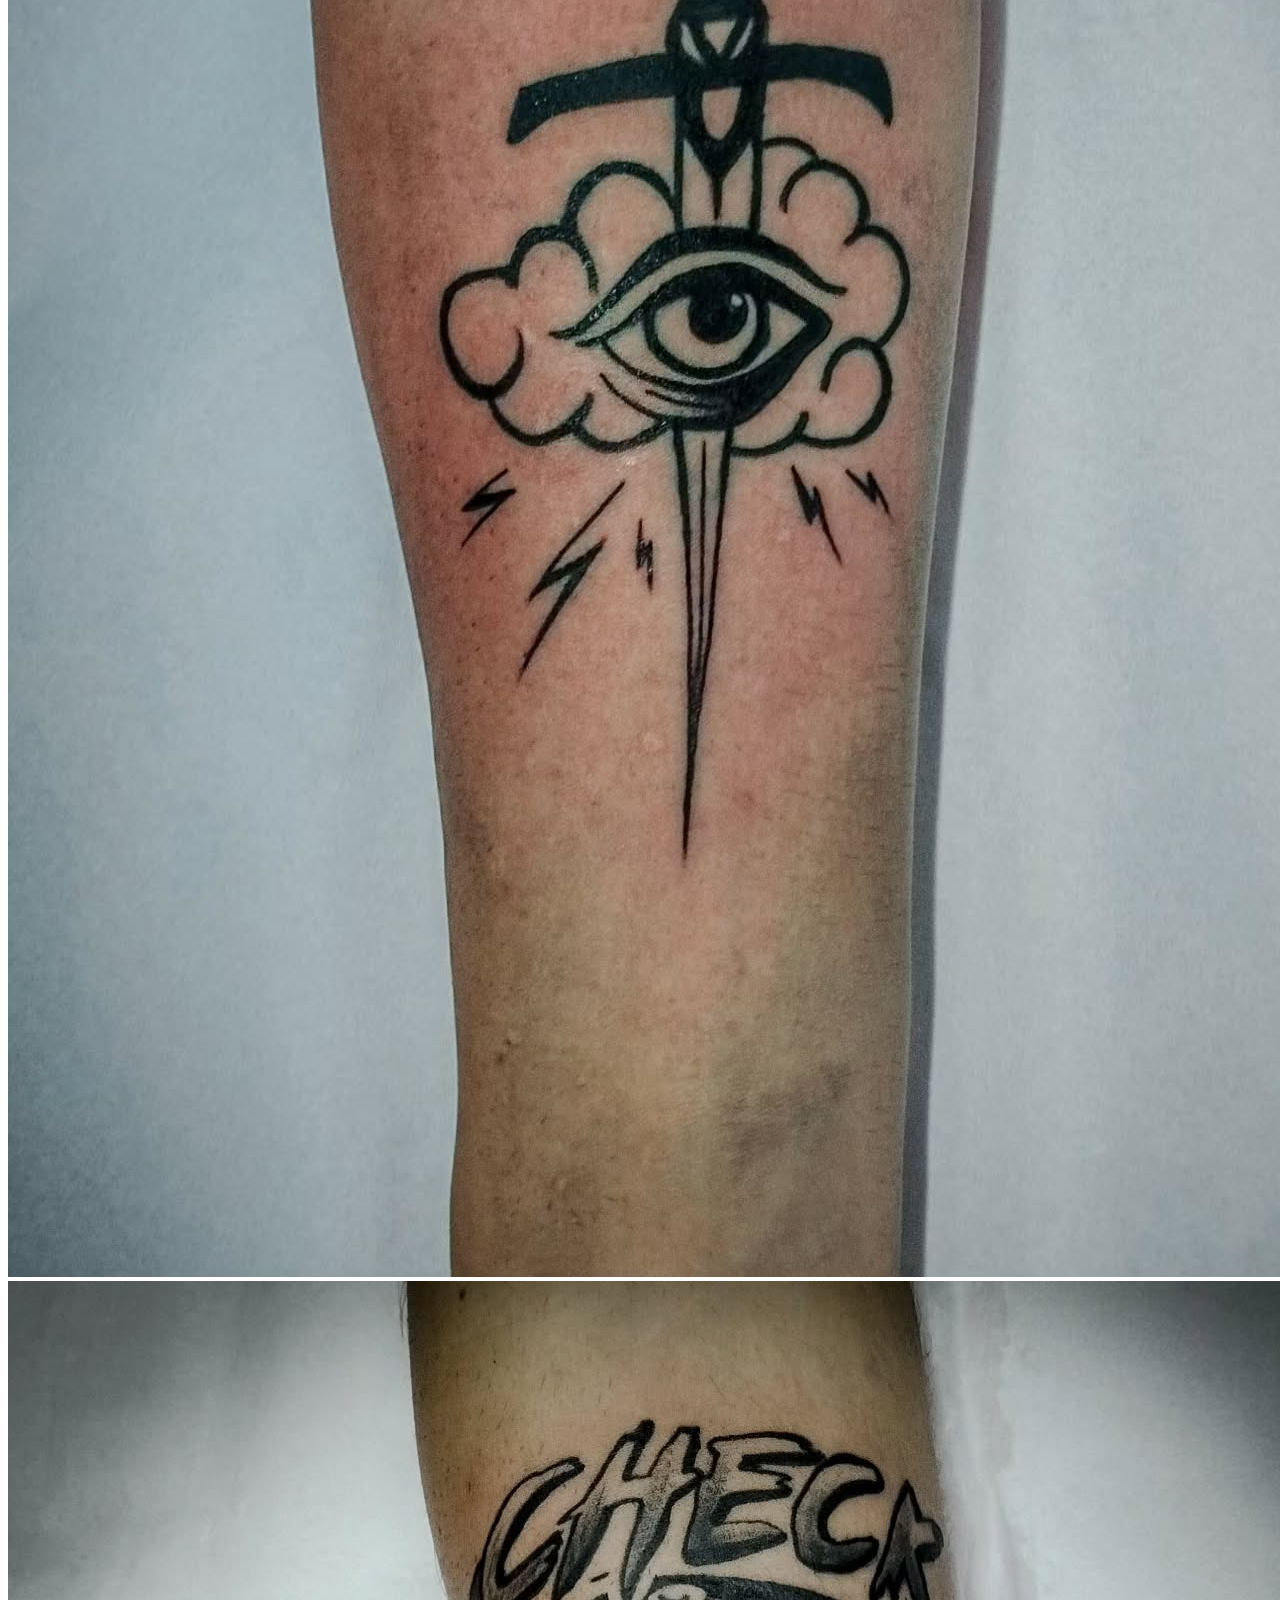
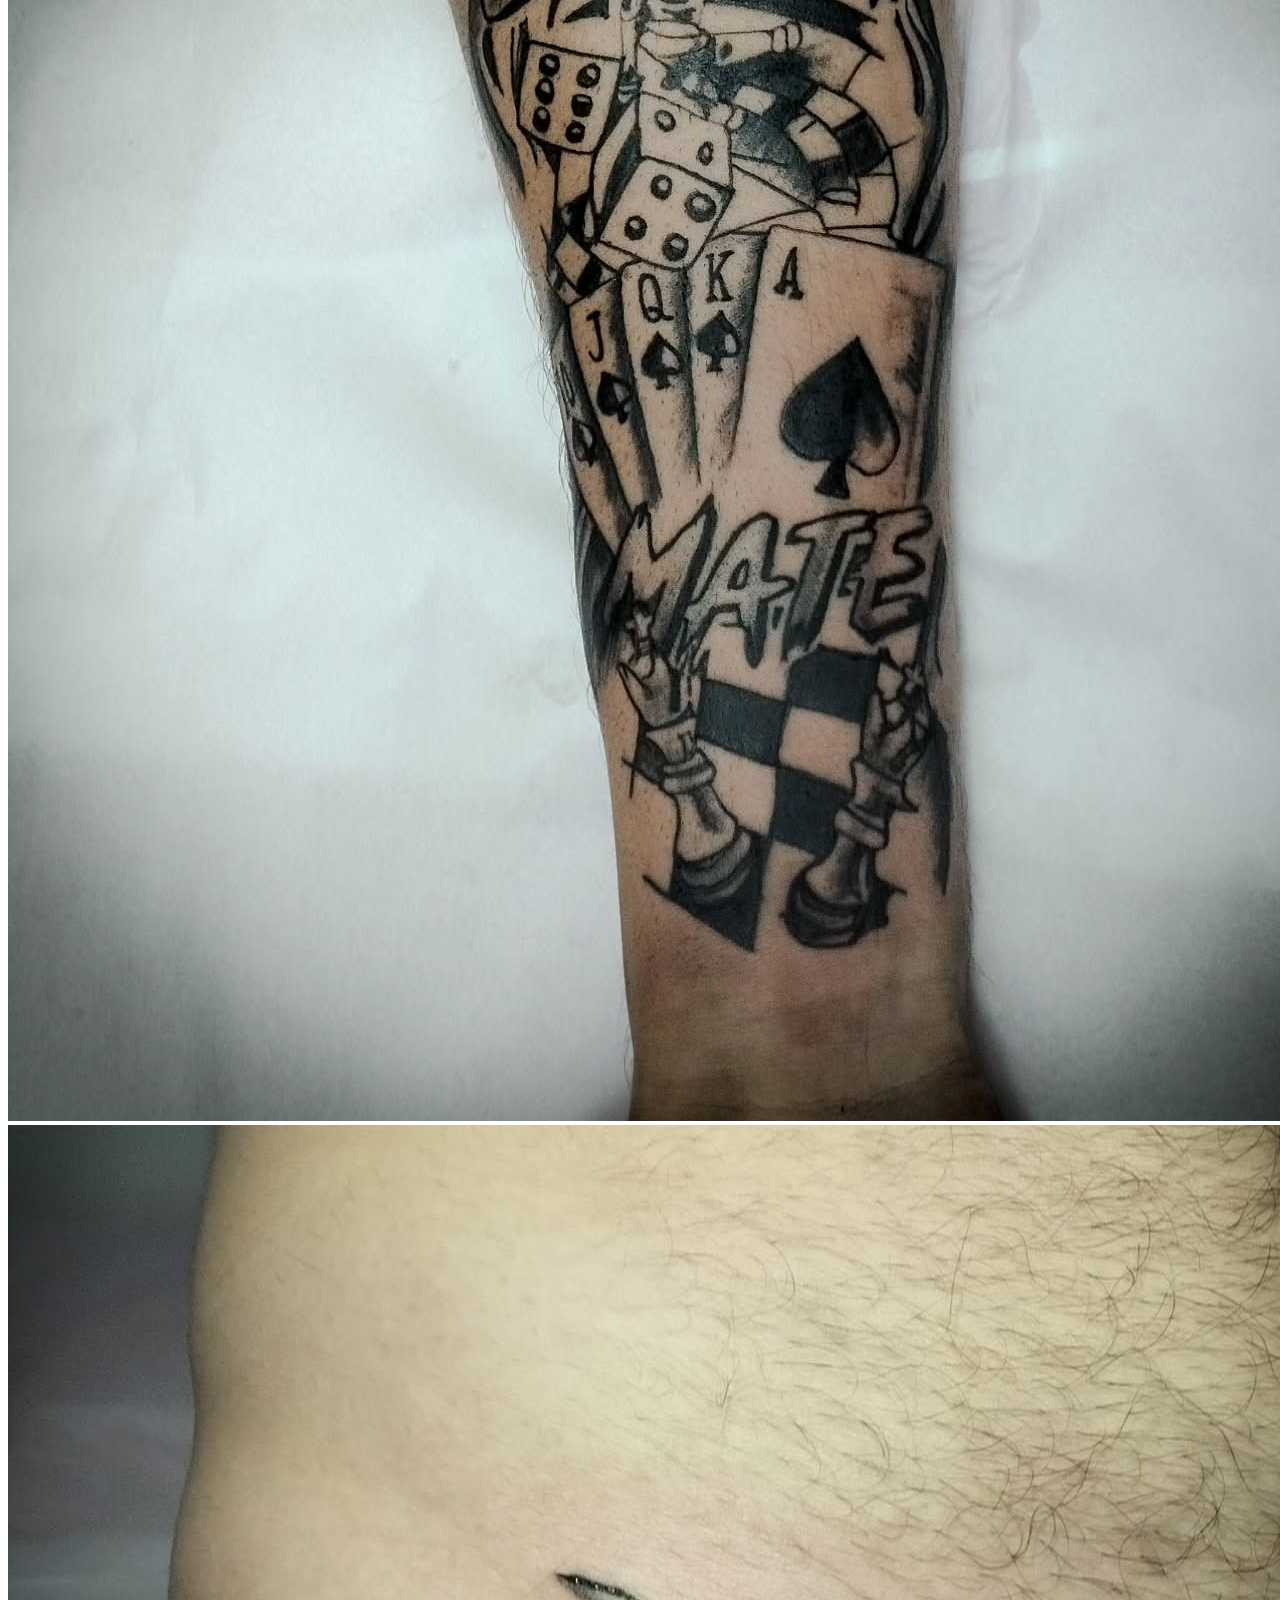
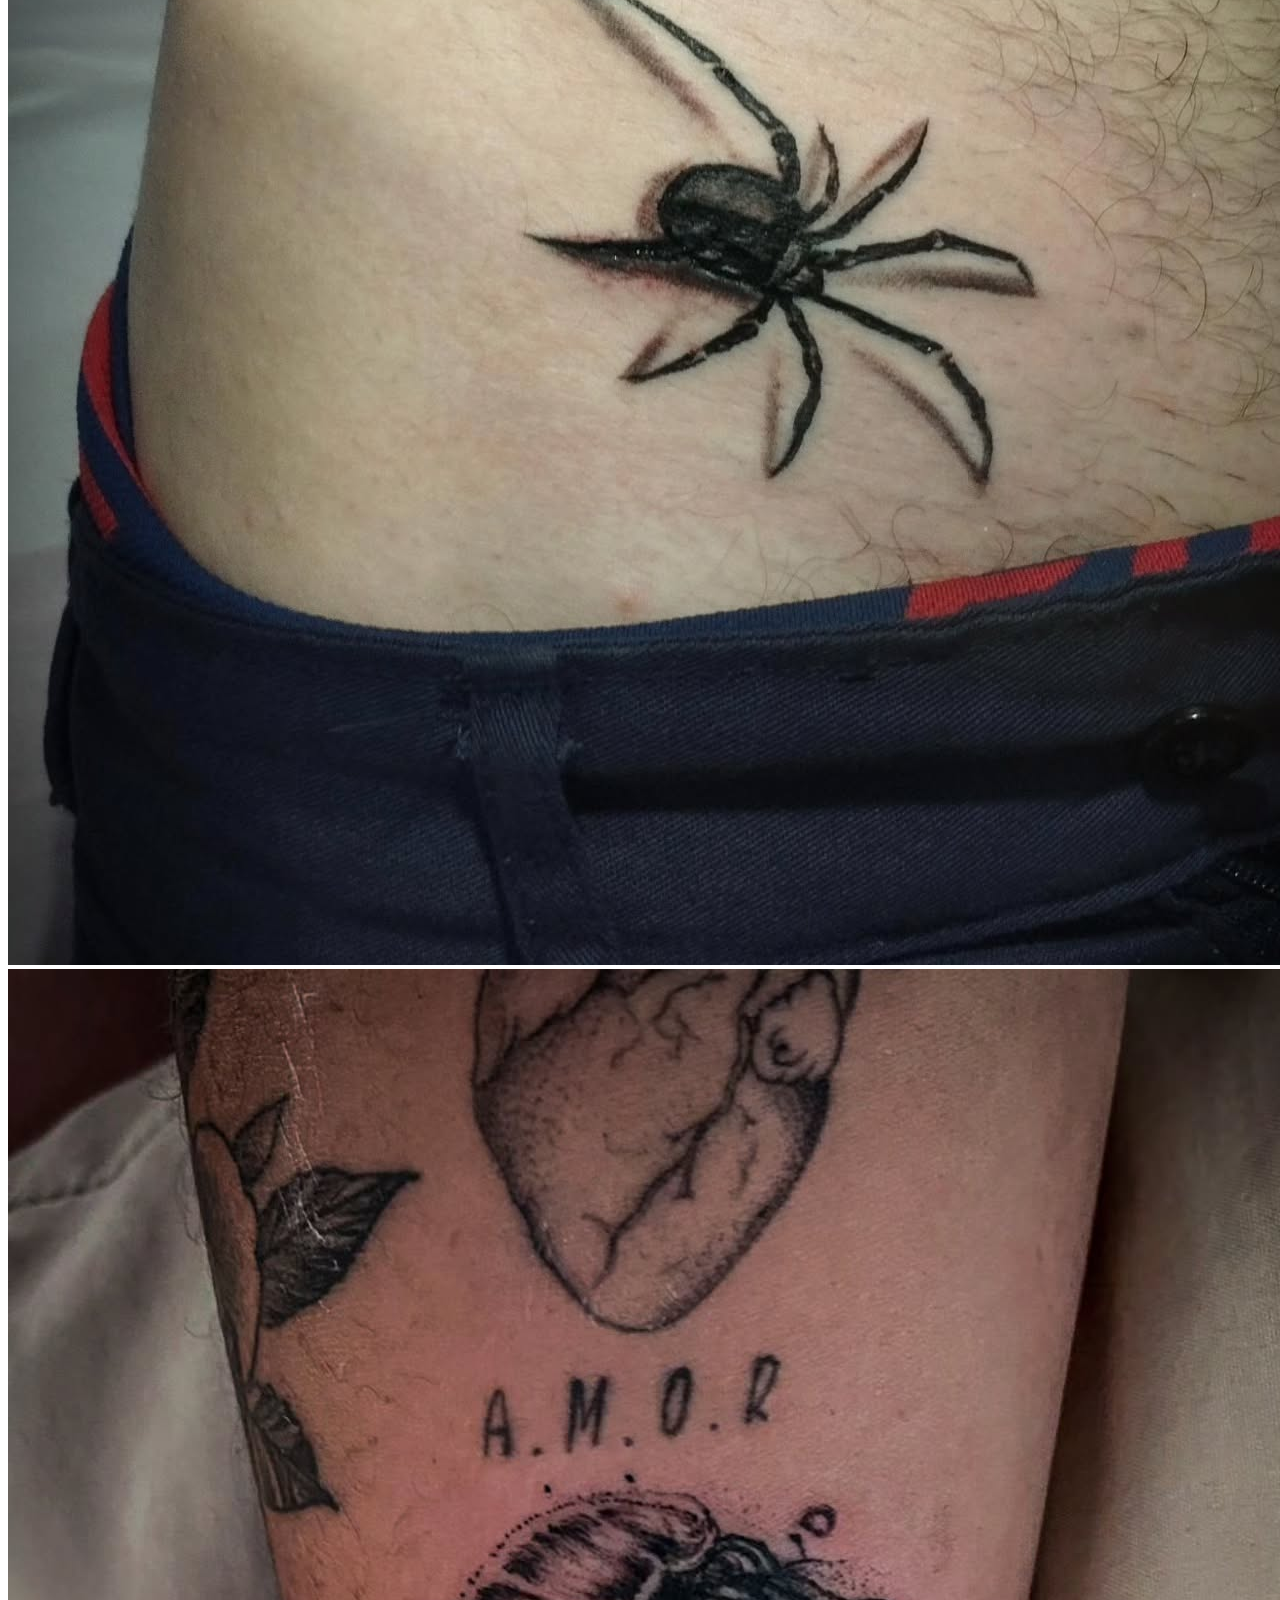
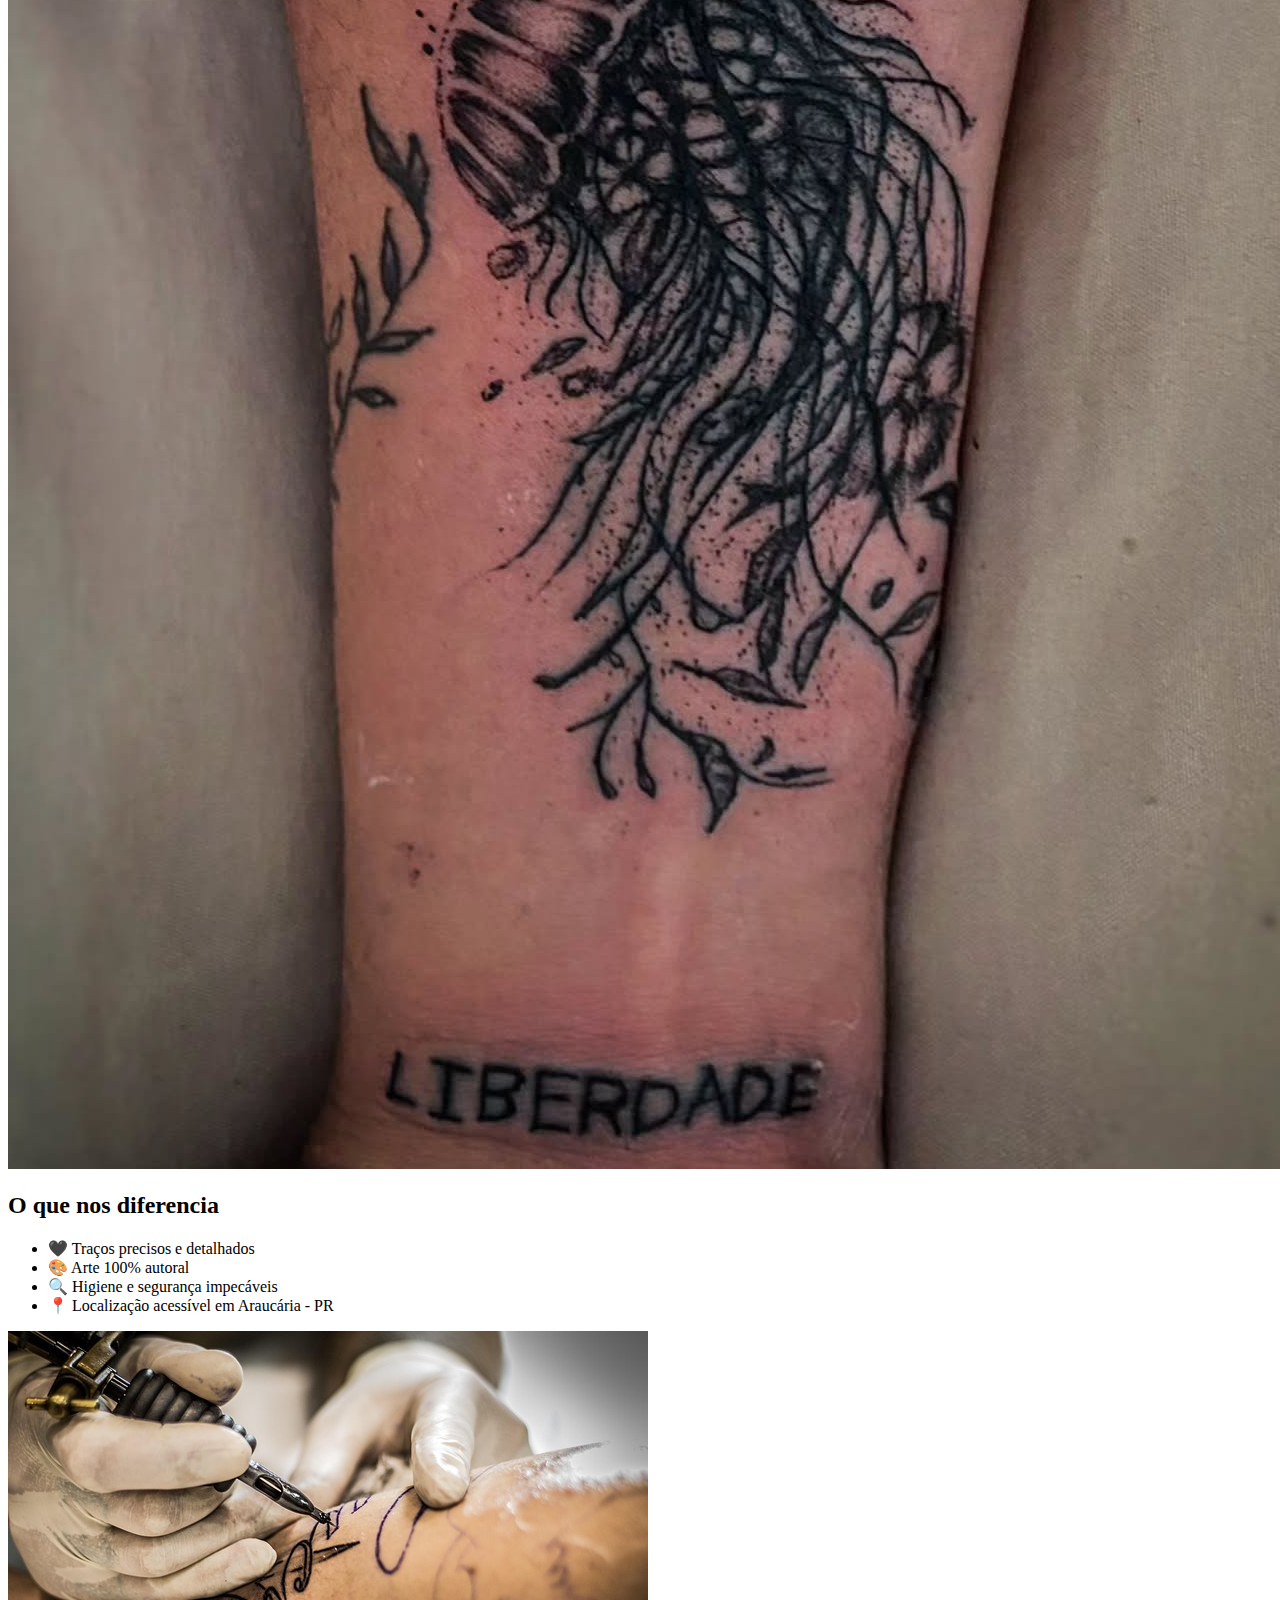
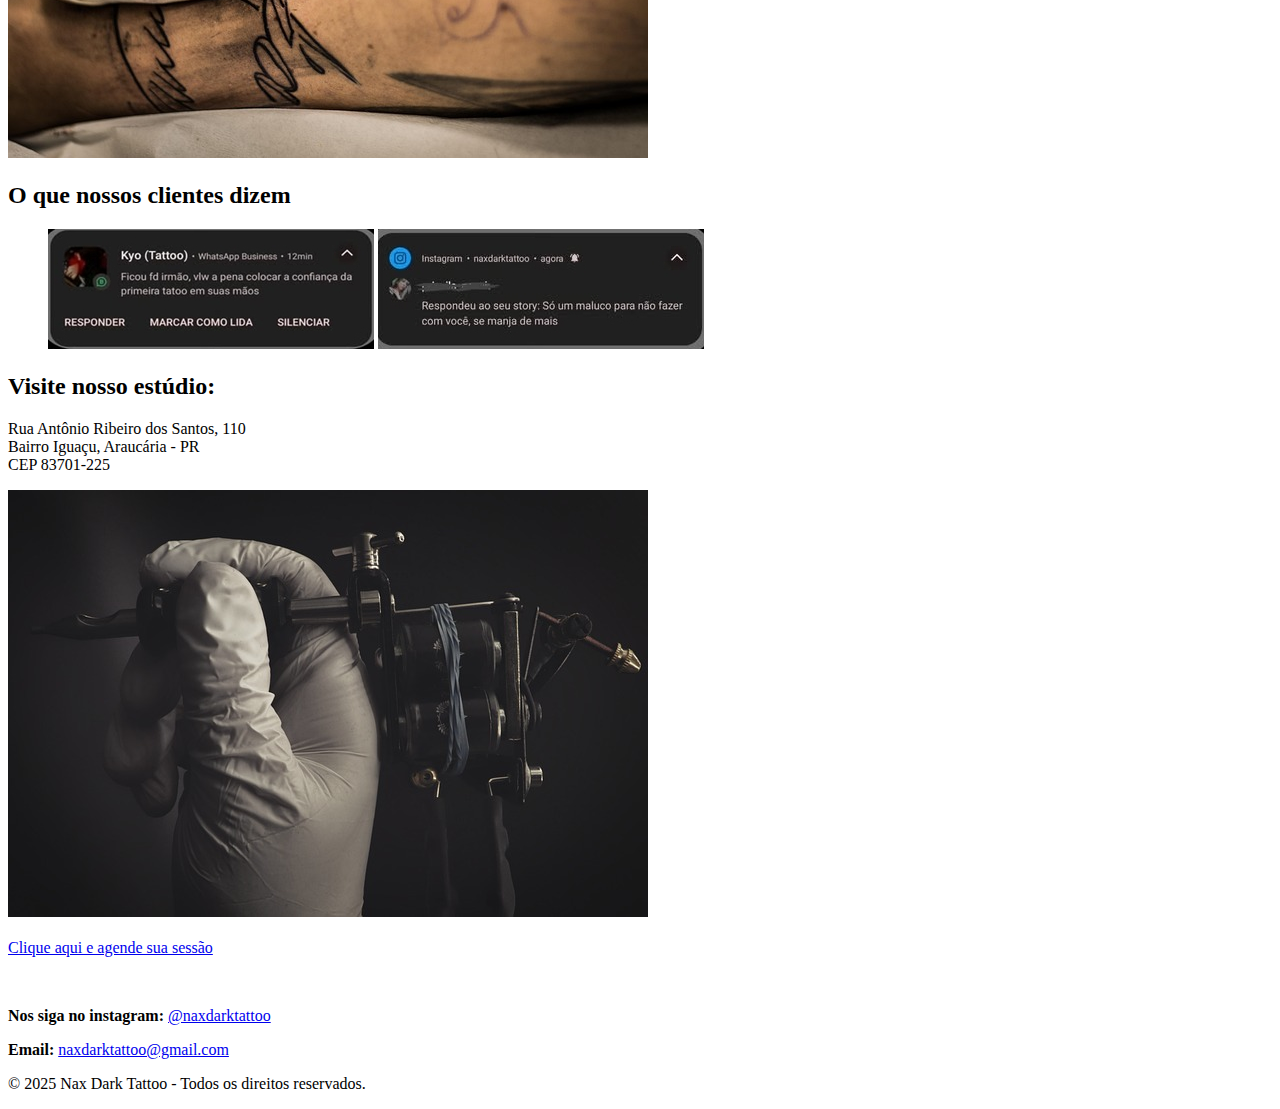
==== commit 5a9bc927: "Adicionando TAG do Google" ====
--- a/index.html
+++ b/index.html
@@ -7,21 +7,21 @@
         <meta name="keywords" content="tatuagem Araucária, estúdio de tatuagem PR, tattoo blackwork, Nax Dark Tattoo, tatuagem gótica, tattoo dark">
         <meta name="author" content="Nax Dark Tattoo">
         <meta name="robots" content="index, follow">
-        <link rel="canonical" href="https://naxdarktattoo.netlify.app/">
+        <link rel="canonical" href="https://naxdarktattoo.art/">
         <link rel="icon" href="img/NAX-removebg-preview.png" type="image/png">
 
         <!-- Open Graph / Facebook -->
         <meta property="og:type" content="website">
         <meta property="og:title" content="Nax Dark Tattoo - Estúdio de Tatuagem em Araucária - PR">
         <meta property="og:description" content="Arte na pele com identidade e precisão. Blackwork, gótico e traços impactantes. Confira nosso portfólio!">
-        <meta property="og:image" content="https://naxdarktattoo.netlify.app/img/preview.jpg">
-        <meta property="og:url" content="https://naxdarktattoo.netlify.app/">
+        <meta property="og:image" content="https://naxdarktattoo.art/img/preview.jpg">
+        <meta property="og:url" content="https://naxdarktattoo.art">
 
         <!-- Twitter -->
         <meta name="twitter:card" content="summary_large_image">
         <meta name="twitter:title" content="Nax Dark Tattoo - Estúdio de Tatuagem em Araucária - PR">
         <meta name="twitter:description" content="Arte na pele com identidade e precisão. Blackwork, gótico e traços impactantes. Confira nosso portfólio!">
-        <meta name="twitter:image" content="https://naxdarktattoo.netlify.app/img/preview.jpg">
+        <meta name="twitter:image" content="https://naxdarktattoo.art/img/preview.jpg">
         
         <title>Nax Dark Tattoo | Estúdio de Tatuagem em Araucária - PR</title>
         
@@ -40,6 +40,24 @@
         gtag('config', 'G-3D7B21JZMD');
         </script>
 
+                <!-- Google tag (gtag.js) -->
+        <script async src="https://www.googletagmanager.com/gtag/js?id=AW-16976080604">
+        </script>
+        <script>
+        window.dataLayer = window.dataLayer || [];
+        function gtag(){dataLayer.push(arguments);}
+        gtag('js', new Date());
+
+        gtag('config', 'AW-16976080604');
+        "AW-16976080604": { "groups": "default" }
+        </script>
+
+        
+        <!-- Event snippet for Contato conversion page --> 
+         <script> gtag('event', 'conversion', { 'send_to': 'AW-16976080604/diekCPSX5LMaENzd6Z4_', 'value': 1.0, 'currency': 'BRL' }); </script>
+
+         "C__EujL8MCUgI": { "on": "visible", "vars": { "event_name": "conversion", "value": 1.0, "currency": "BRL", "send_to": ["AW-16976080604/diekCPSX5LMaENzd6Z4_"] } }
+
         <!-- Schema.org para SEO -->
             <script type="application/ld+json">
                 {
@@ -55,8 +73,8 @@
                         "addressCountry": "BR"
                     },
                     "telephone": "+5541998563090",
-                    "url": "https://naxdarktattoo.netlify.app/",
-                    "image": "https://naxdarktattoo.netlify.app/img/preview.jpg"
+                    "url": "https://naxdarktattoo.art",
+                    "image": "https://naxdarktattoo.art/img/preview.jpg"
                 }
             </script>
 </head>
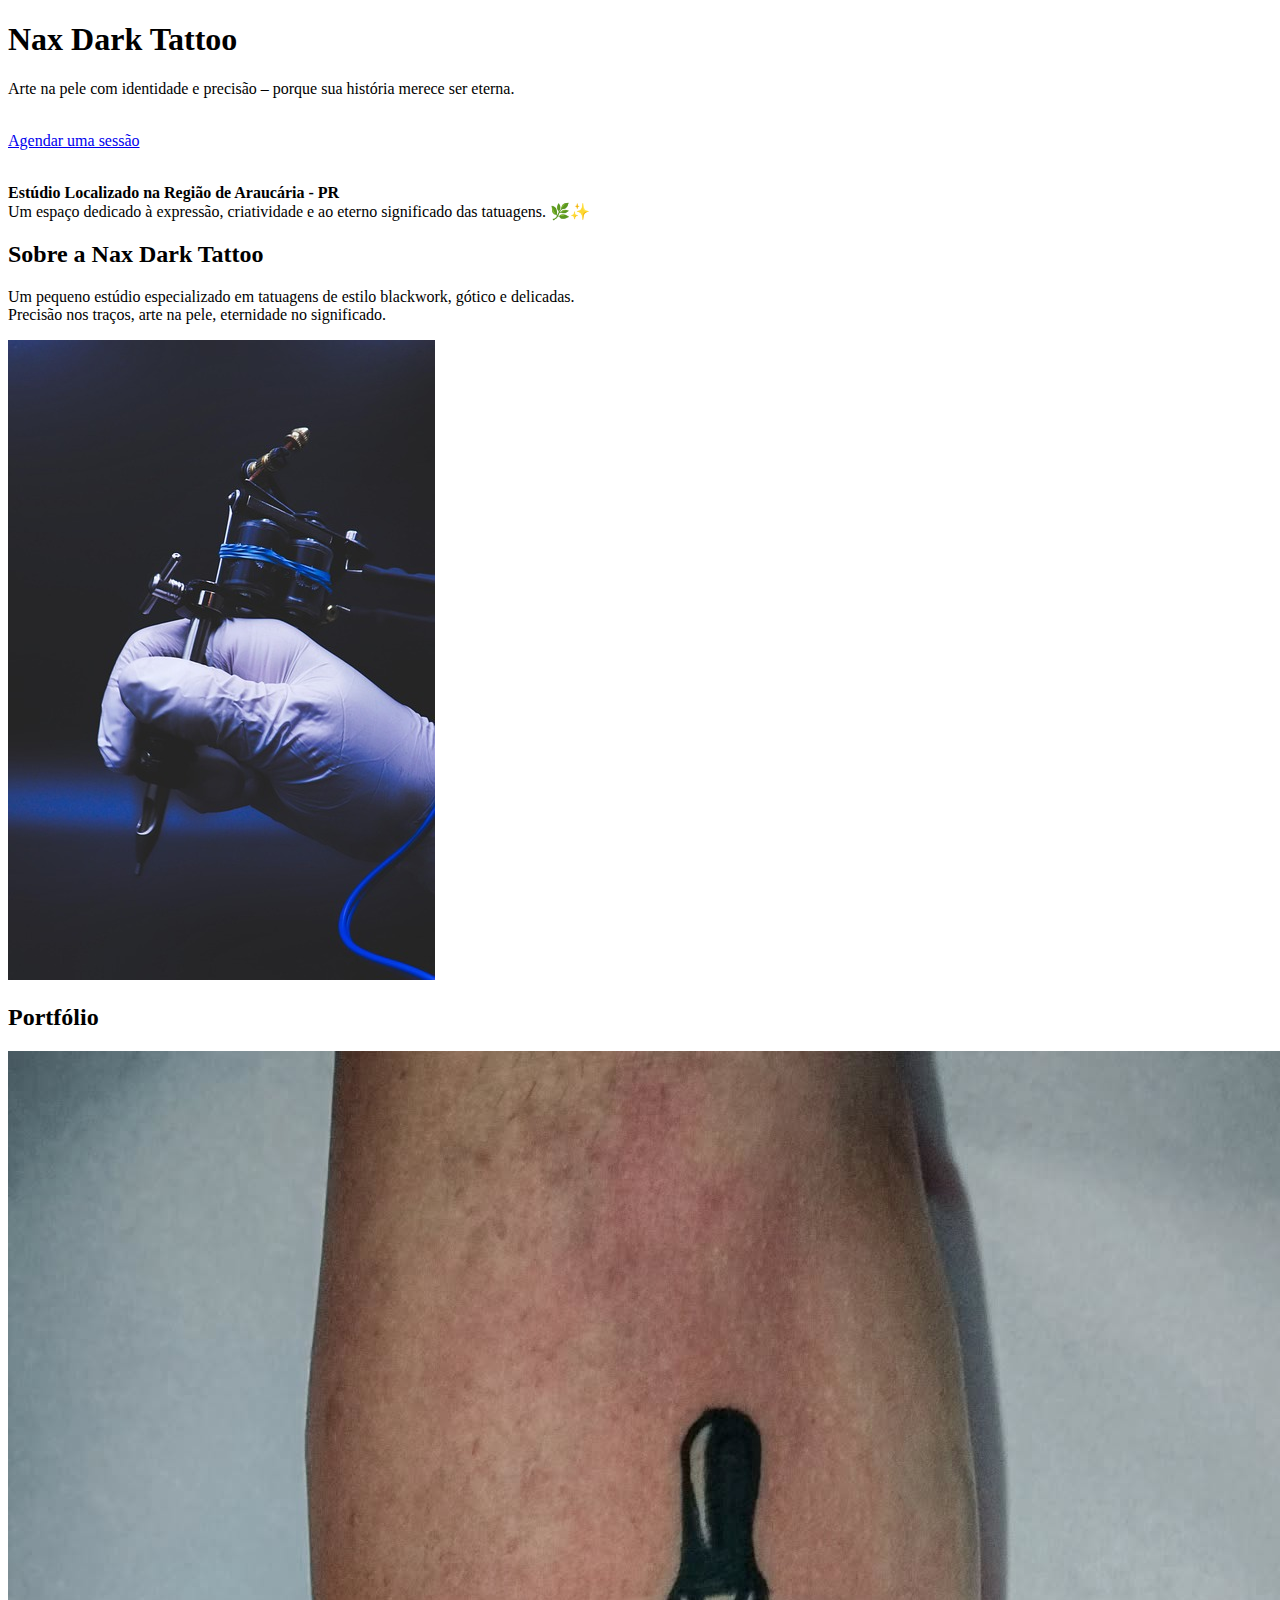
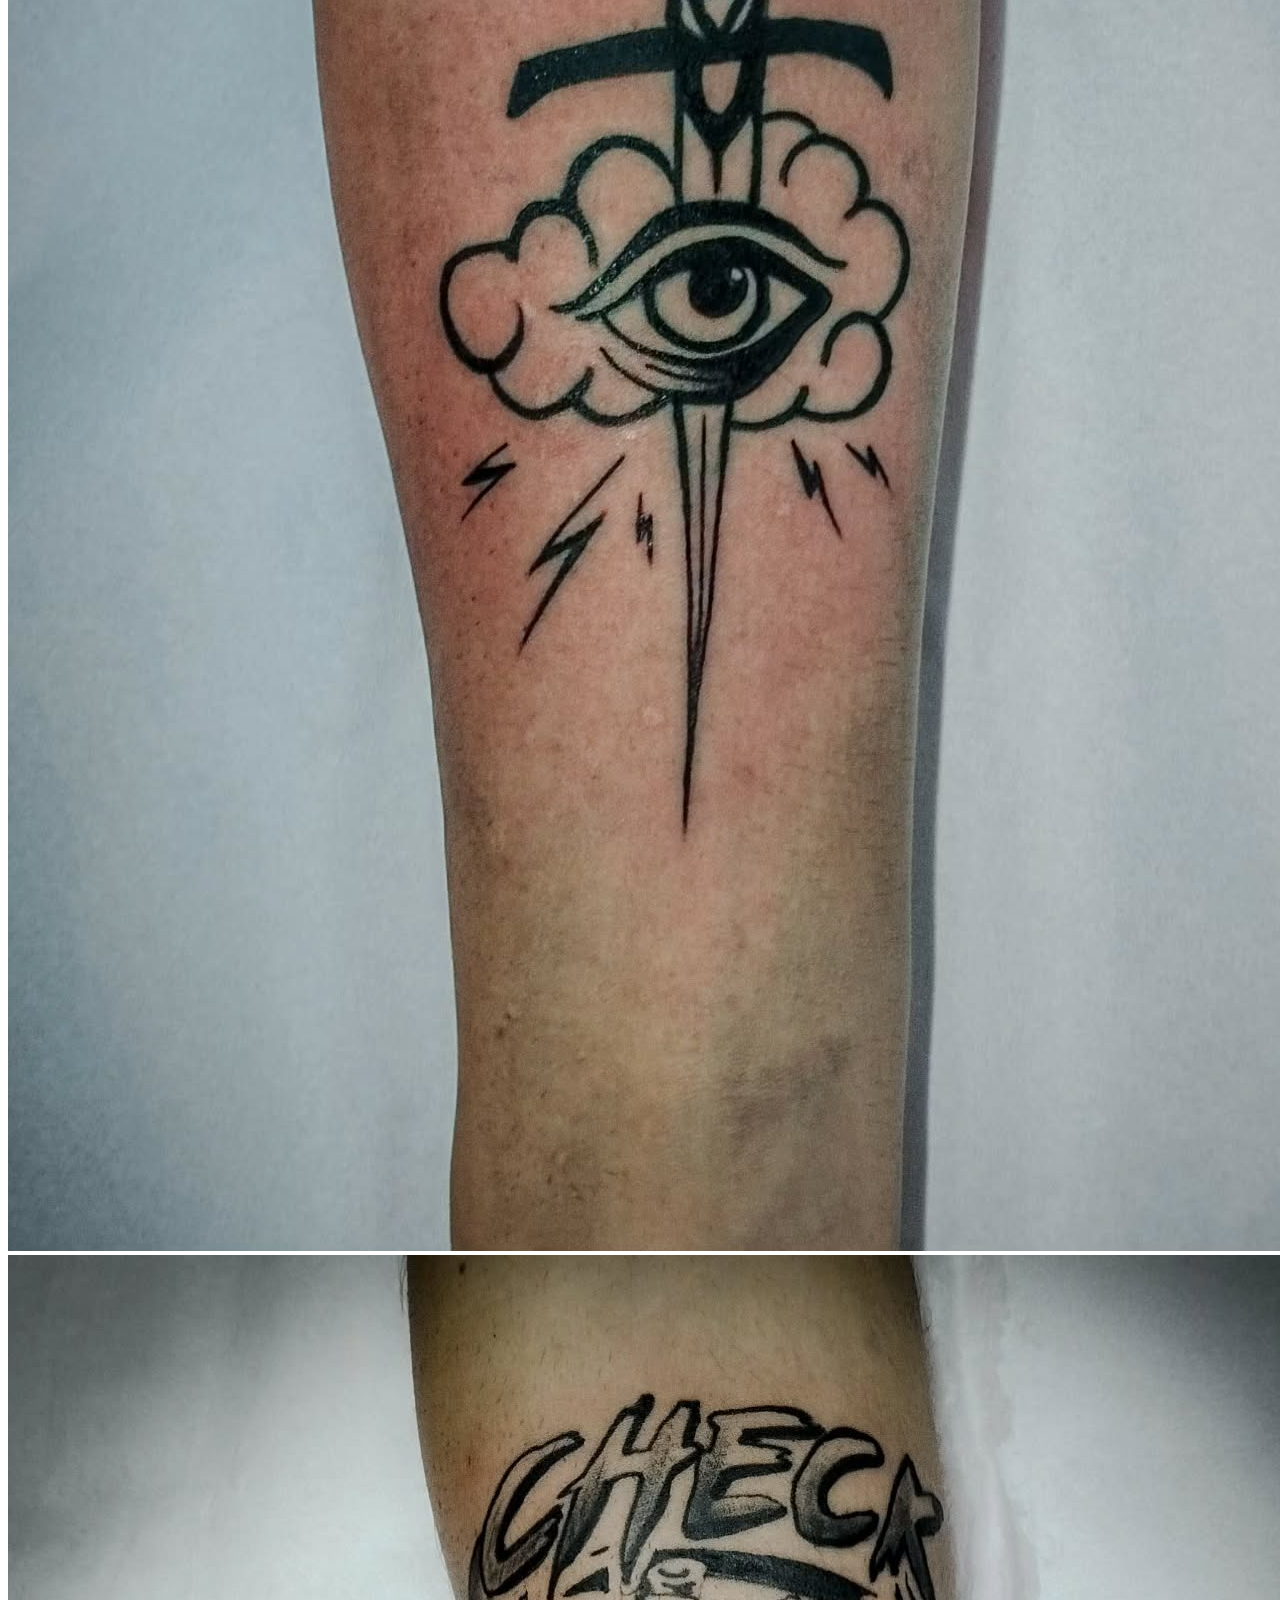
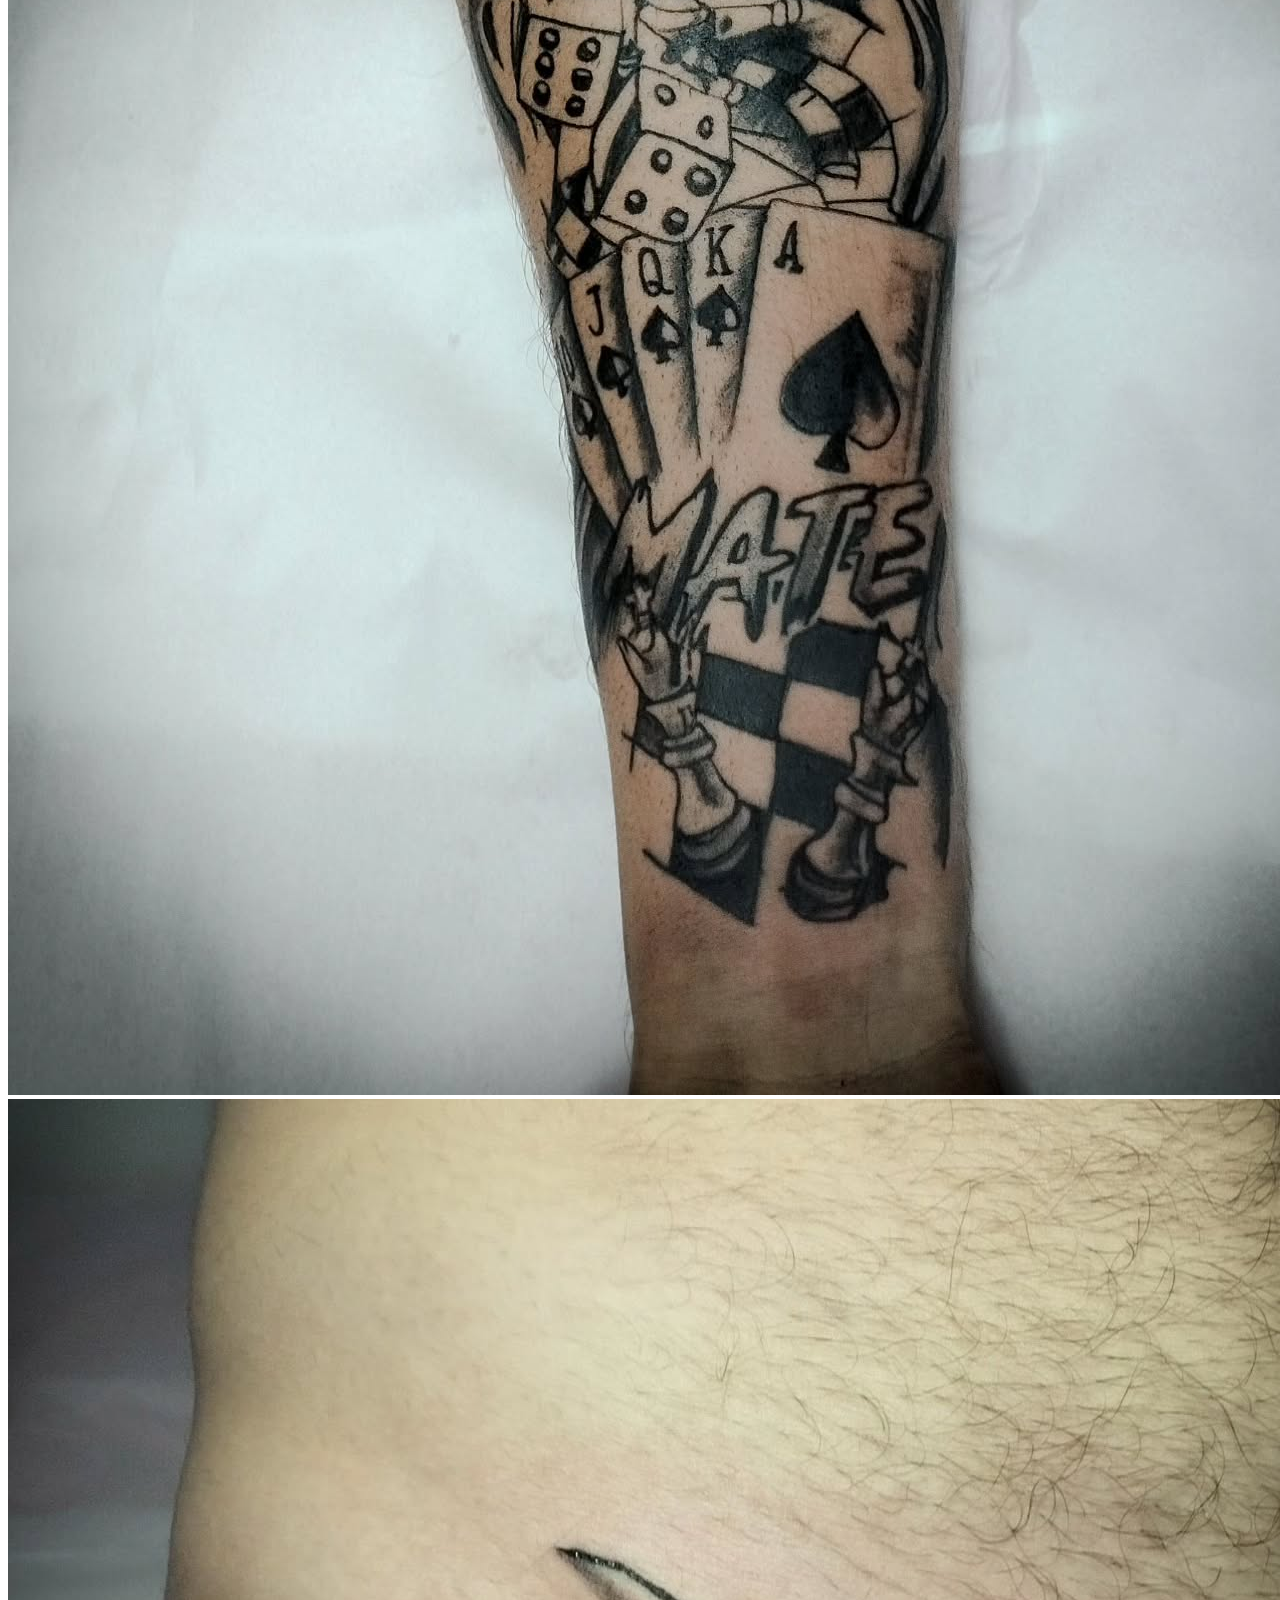
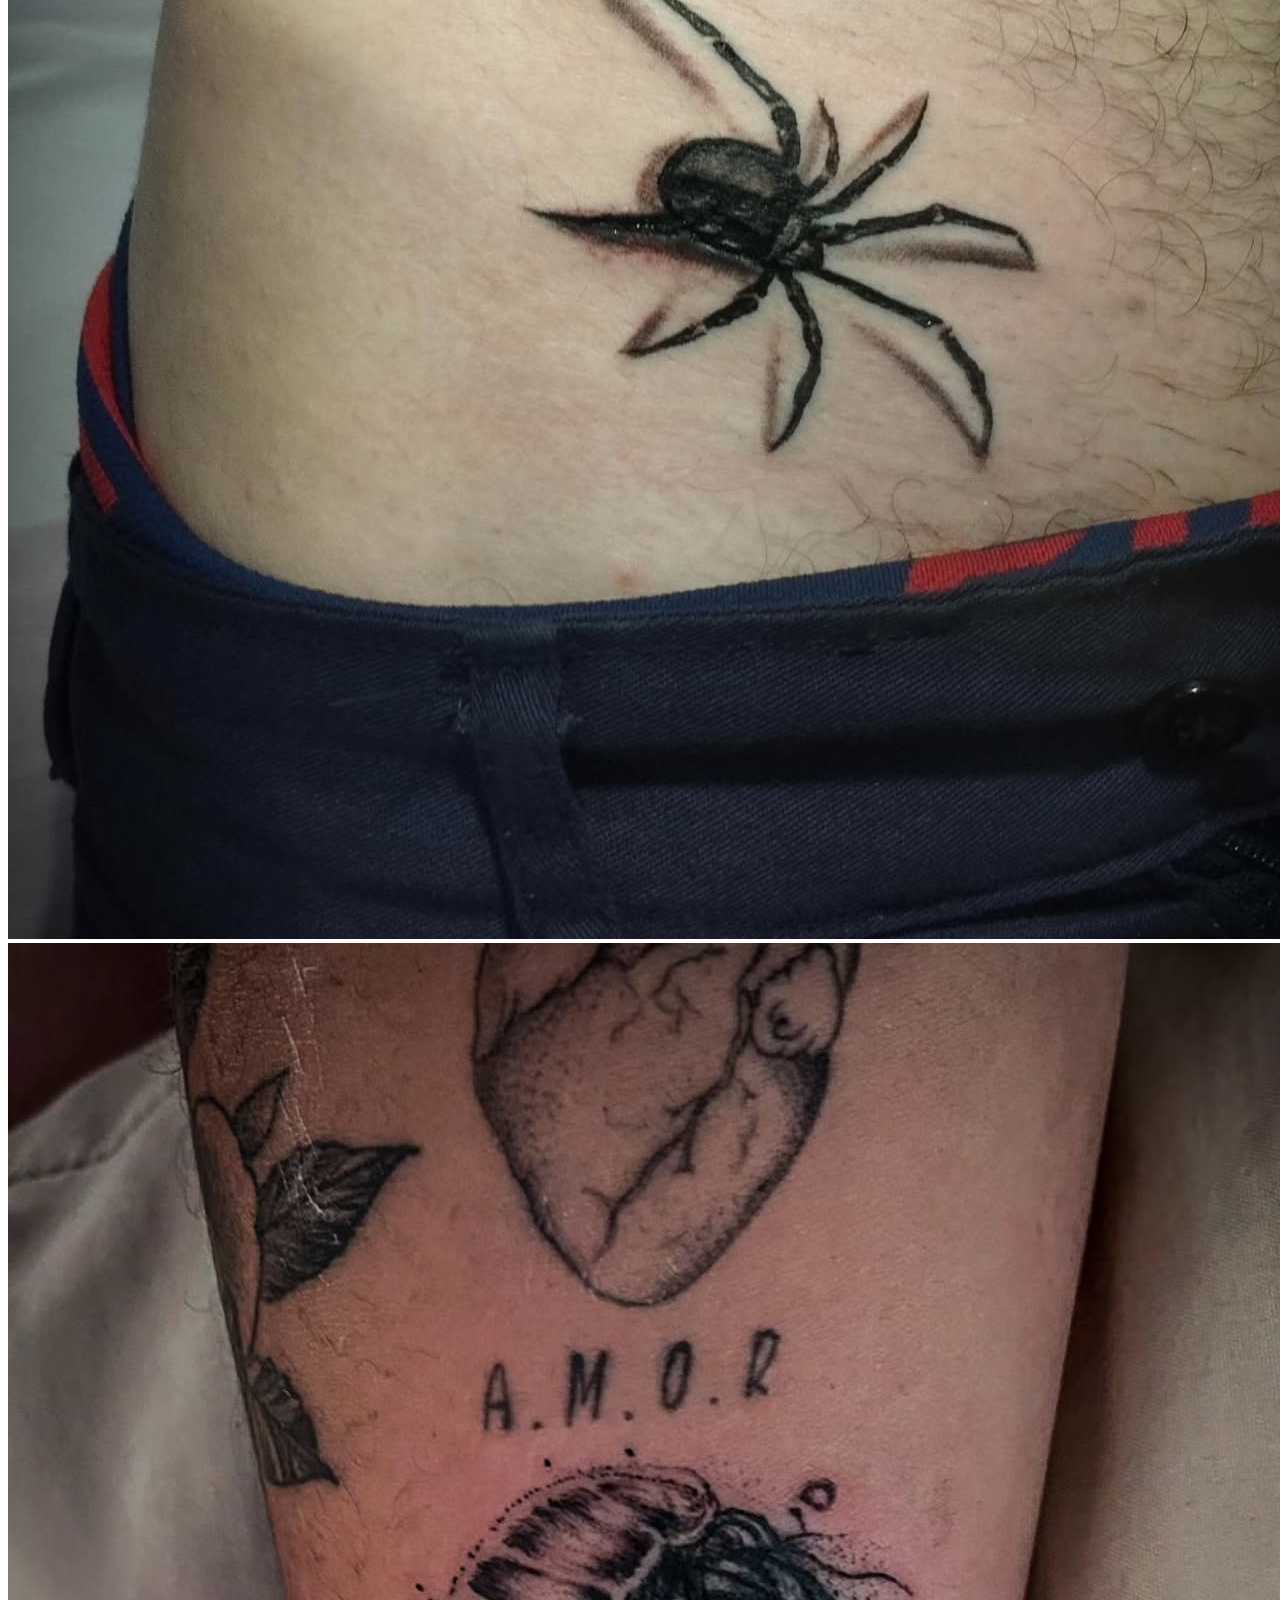
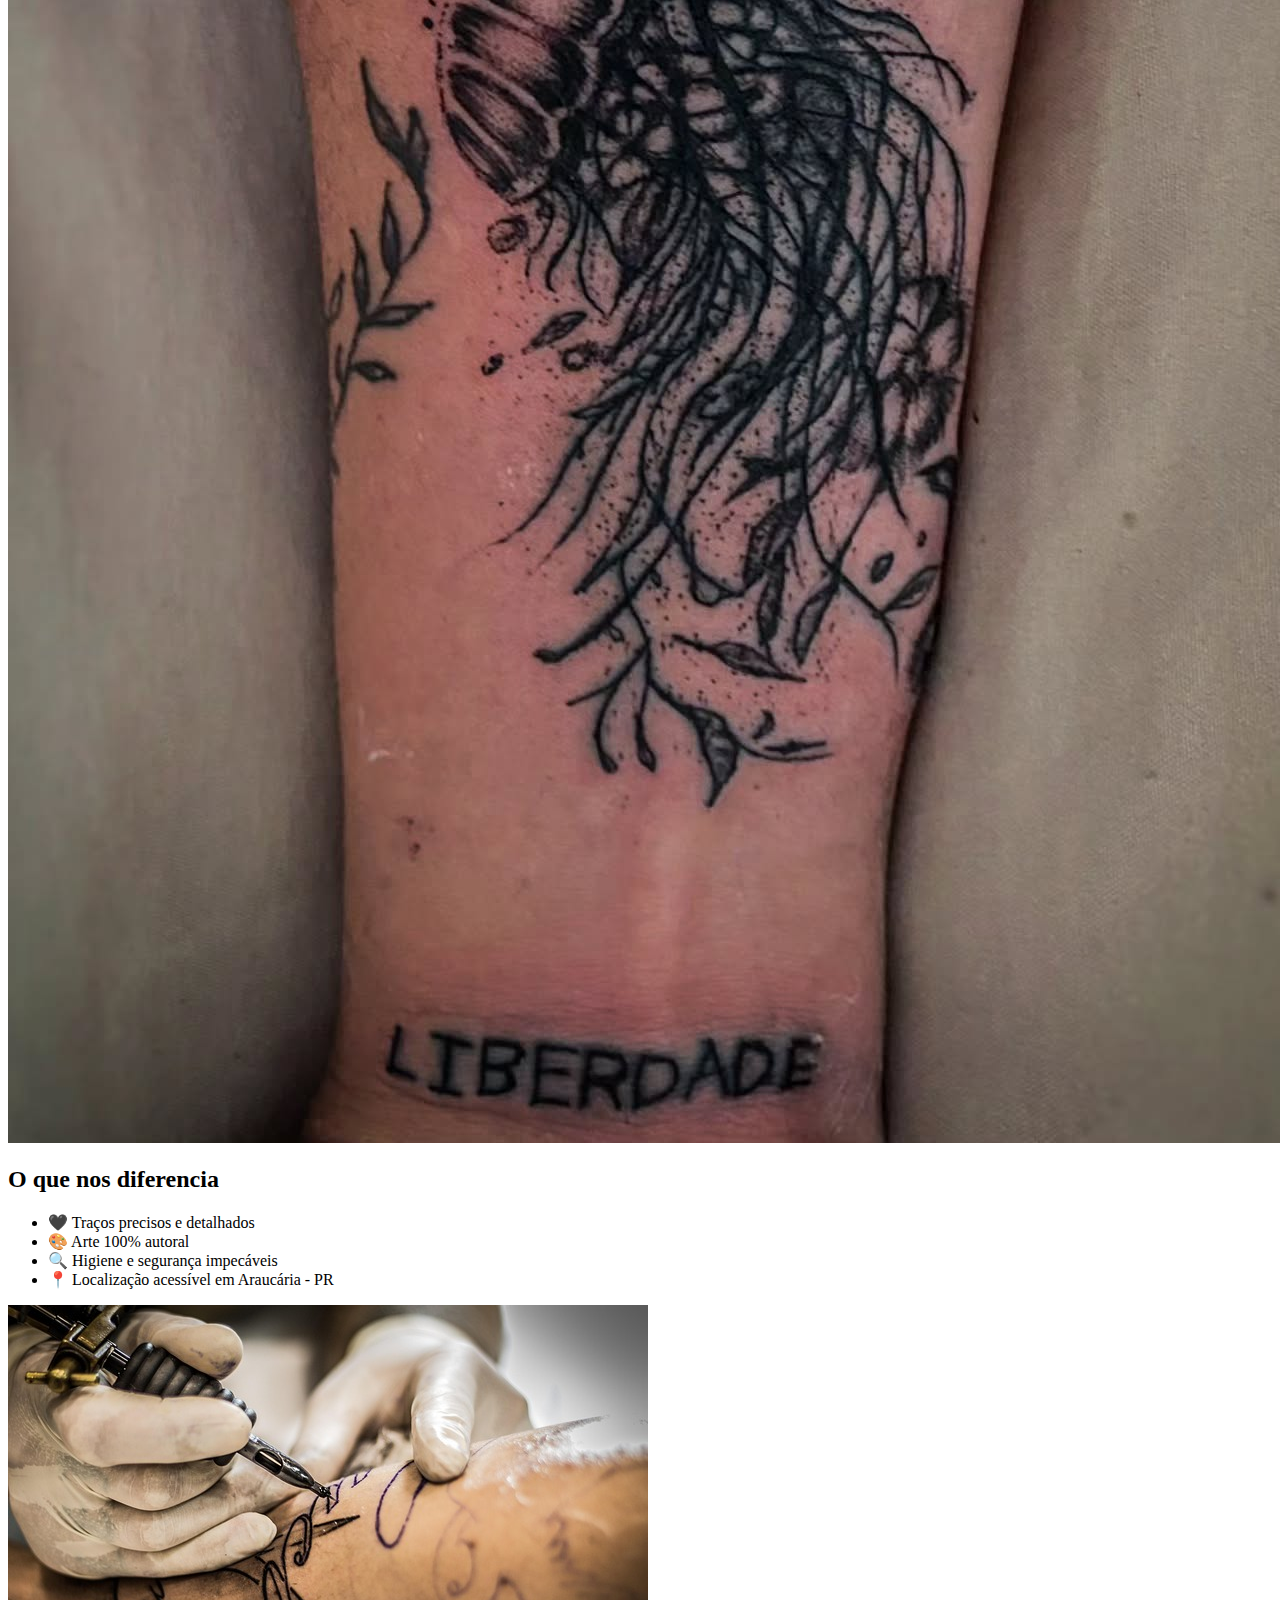
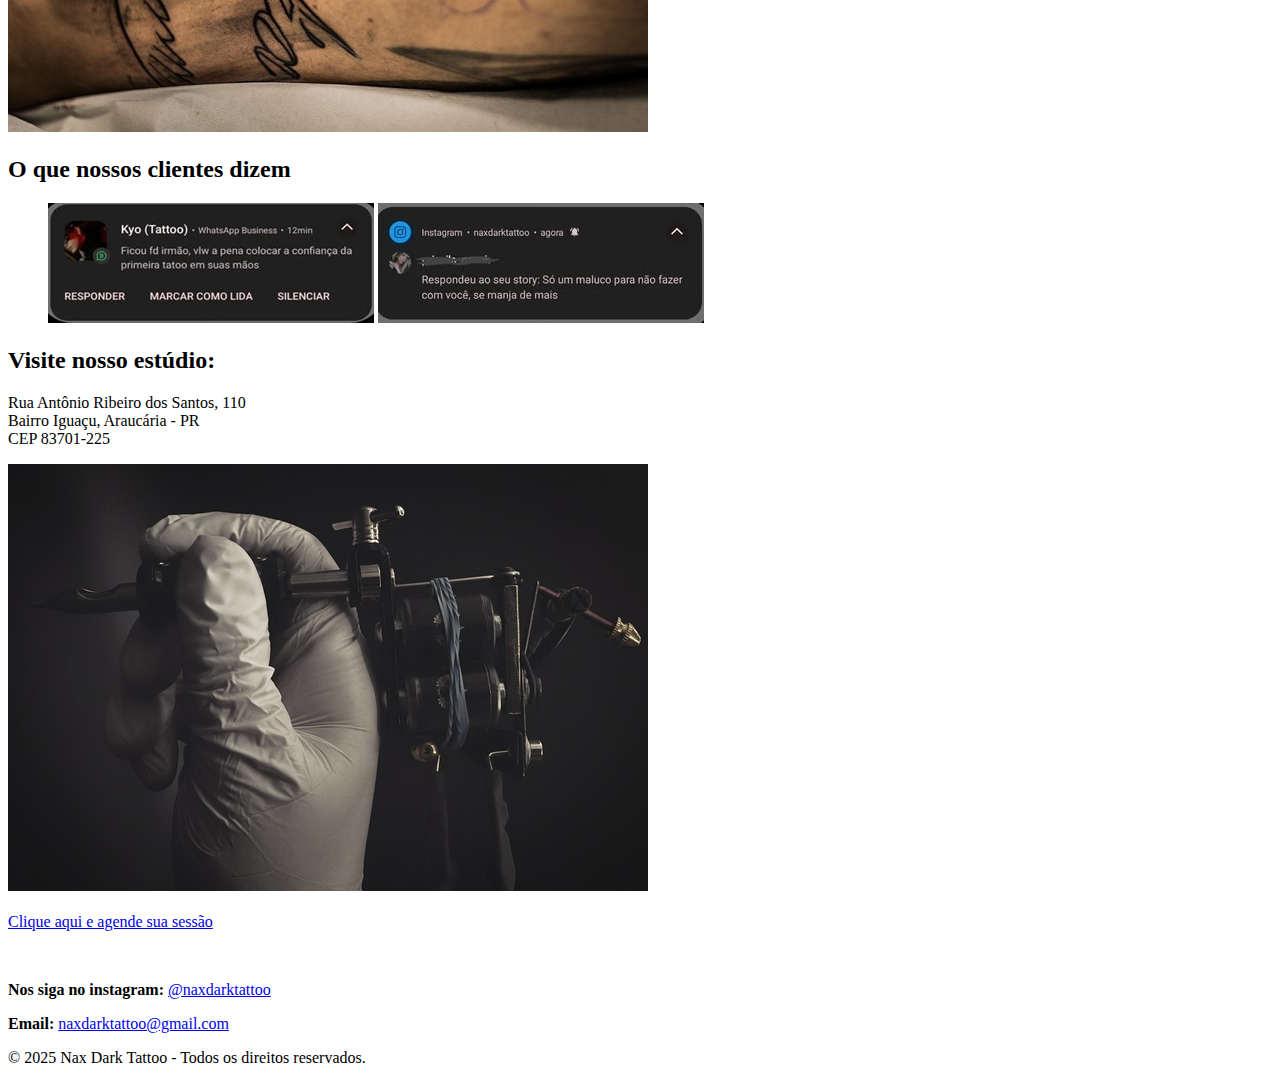
==== commit b058e226: "Consertar bug de código" ====
--- a/index.html
+++ b/index.html
@@ -55,8 +55,6 @@
         
         <!-- Event snippet for Contato conversion page --> 
          <script> gtag('event', 'conversion', { 'send_to': 'AW-16976080604/diekCPSX5LMaENzd6Z4_', 'value': 1.0, 'currency': 'BRL' }); </script>
-
-         "C__EujL8MCUgI": { "on": "visible", "vars": { "event_name": "conversion", "value": 1.0, "currency": "BRL", "send_to": ["AW-16976080604/diekCPSX5LMaENzd6Z4_"] } }
 
         <!-- Schema.org para SEO -->
             <script type="application/ld+json">
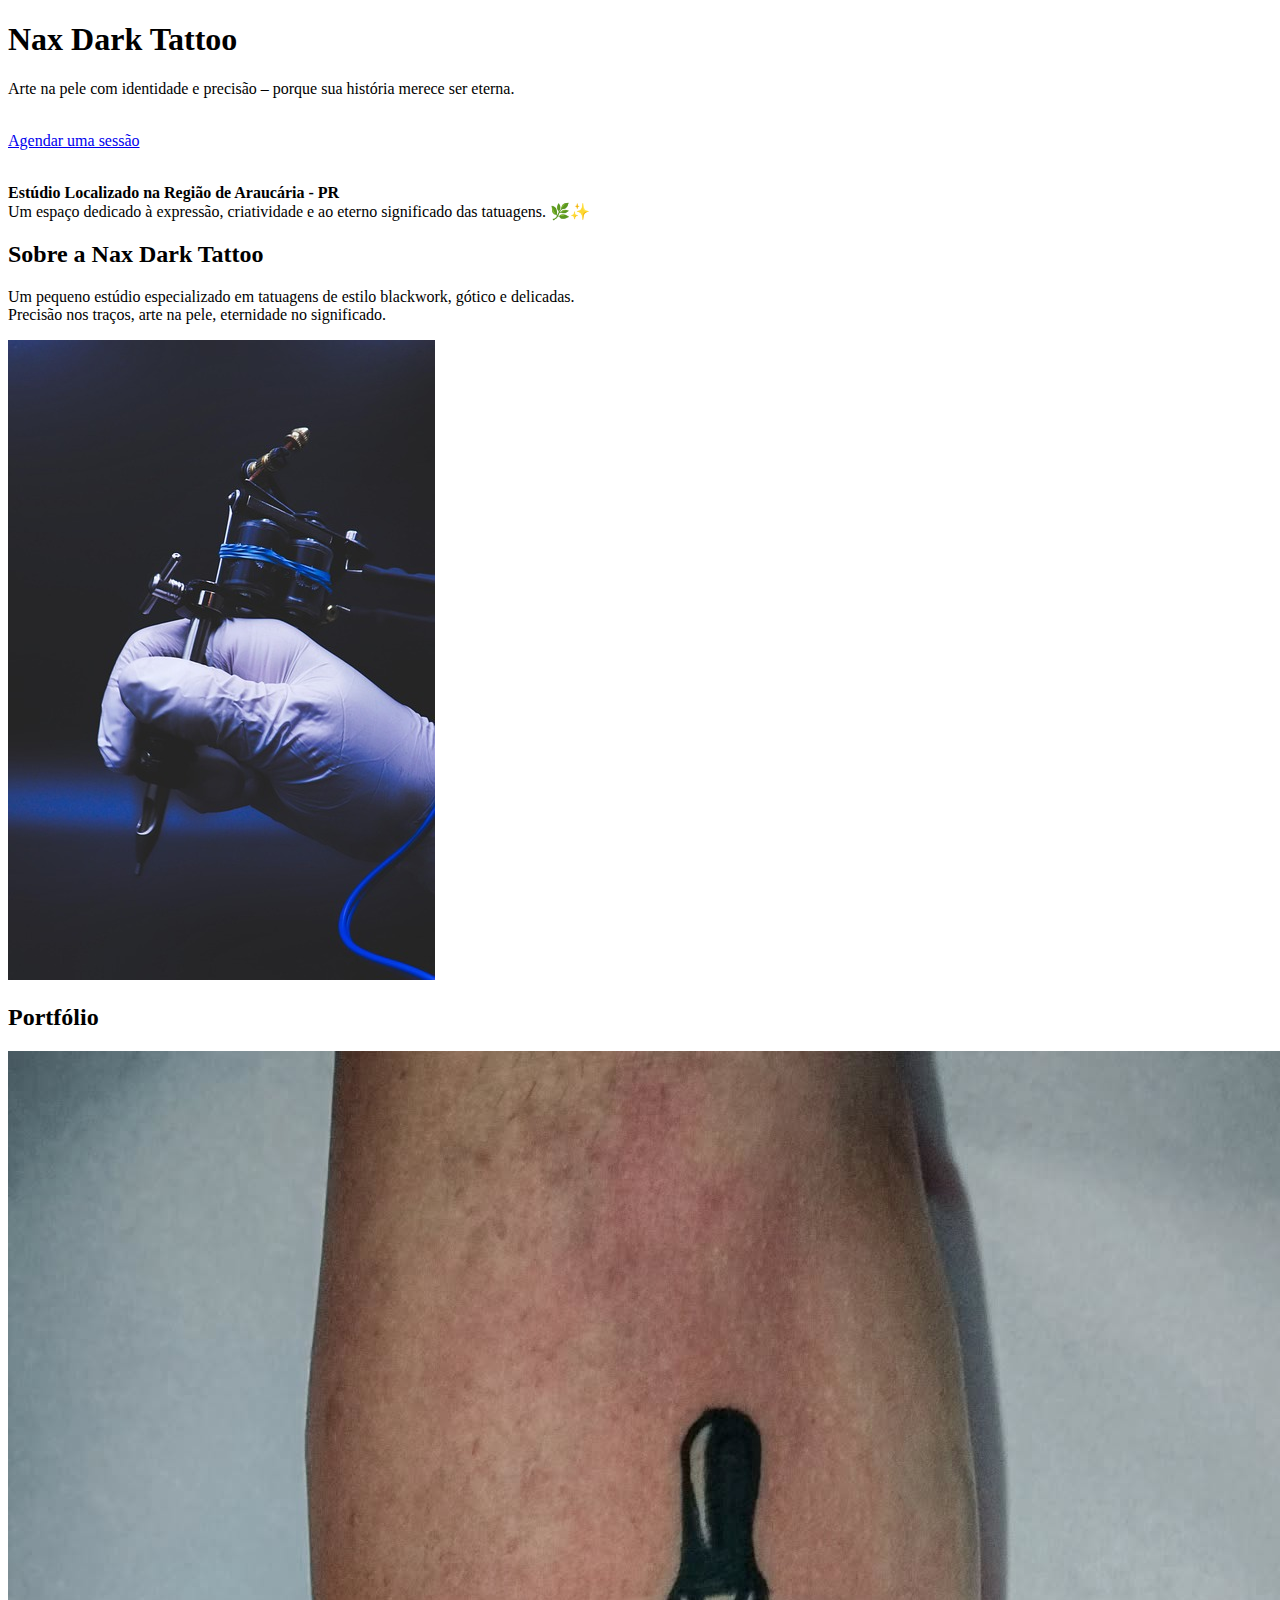
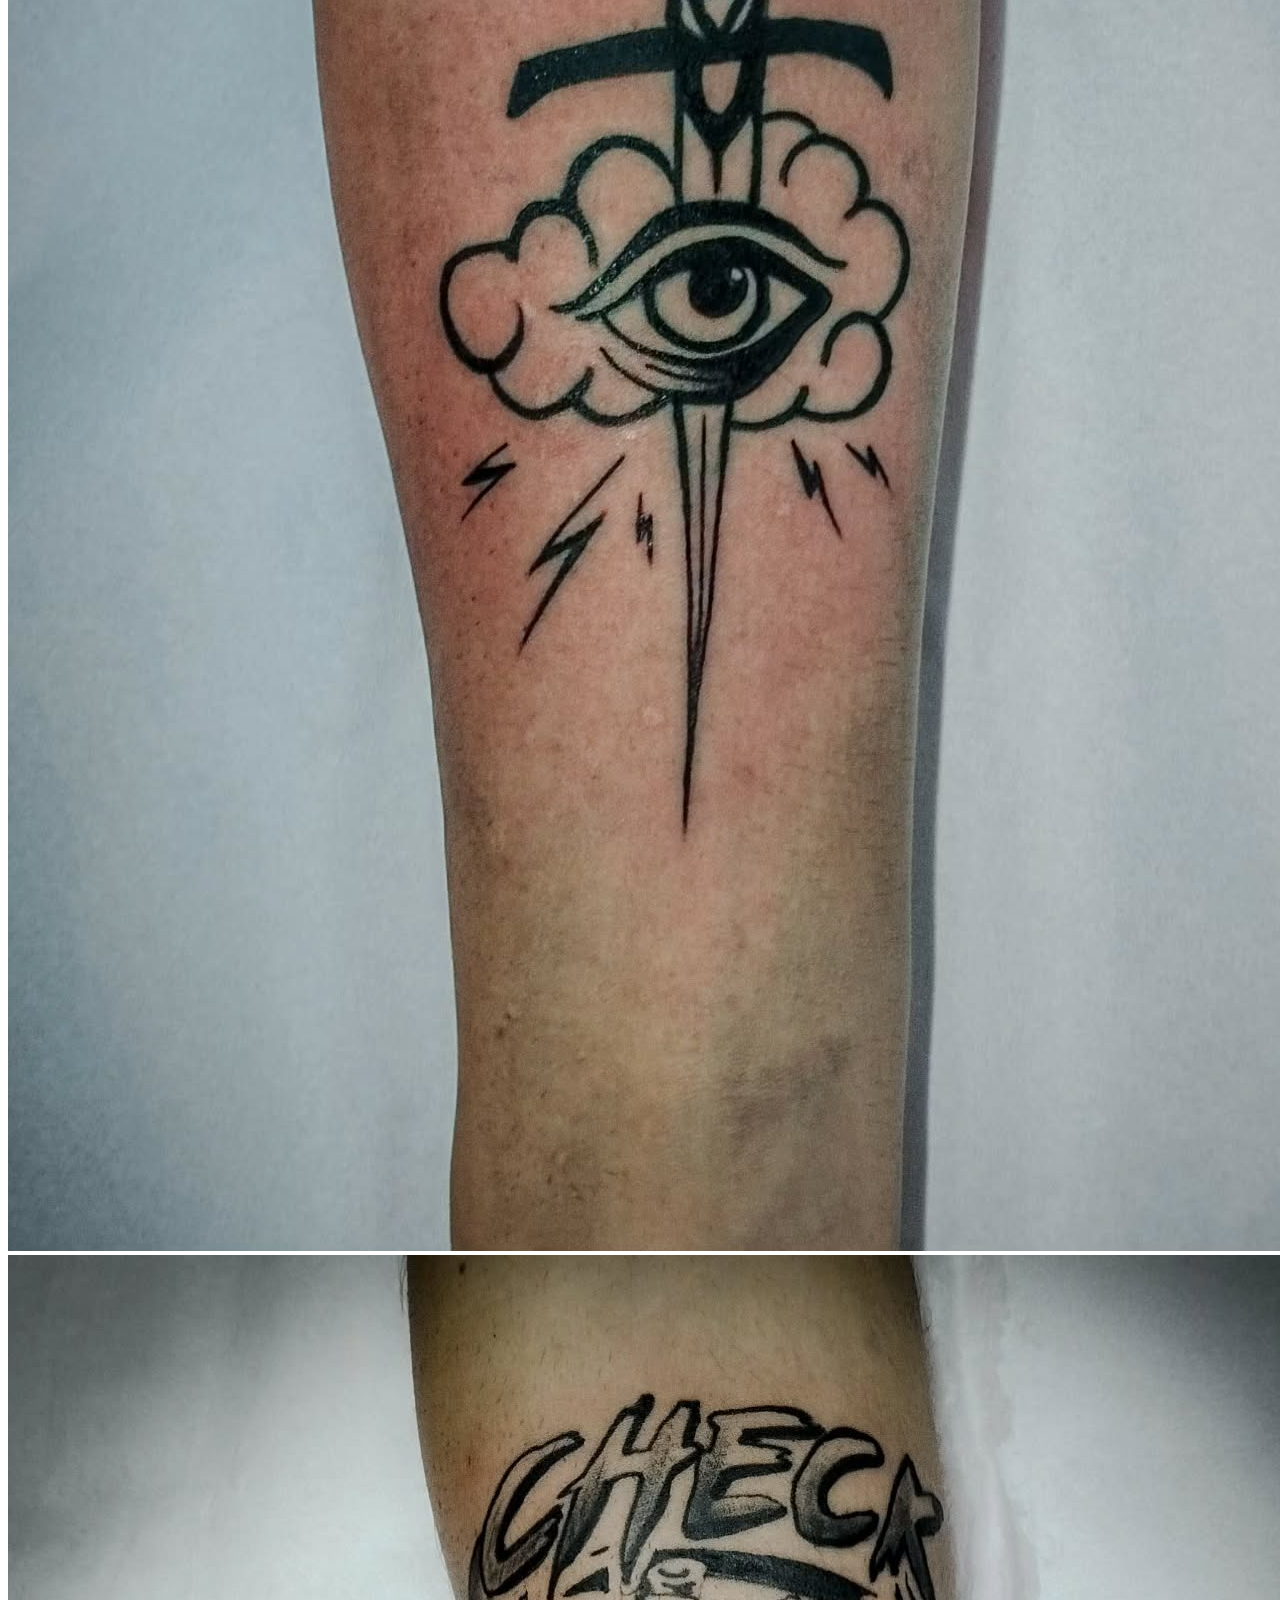
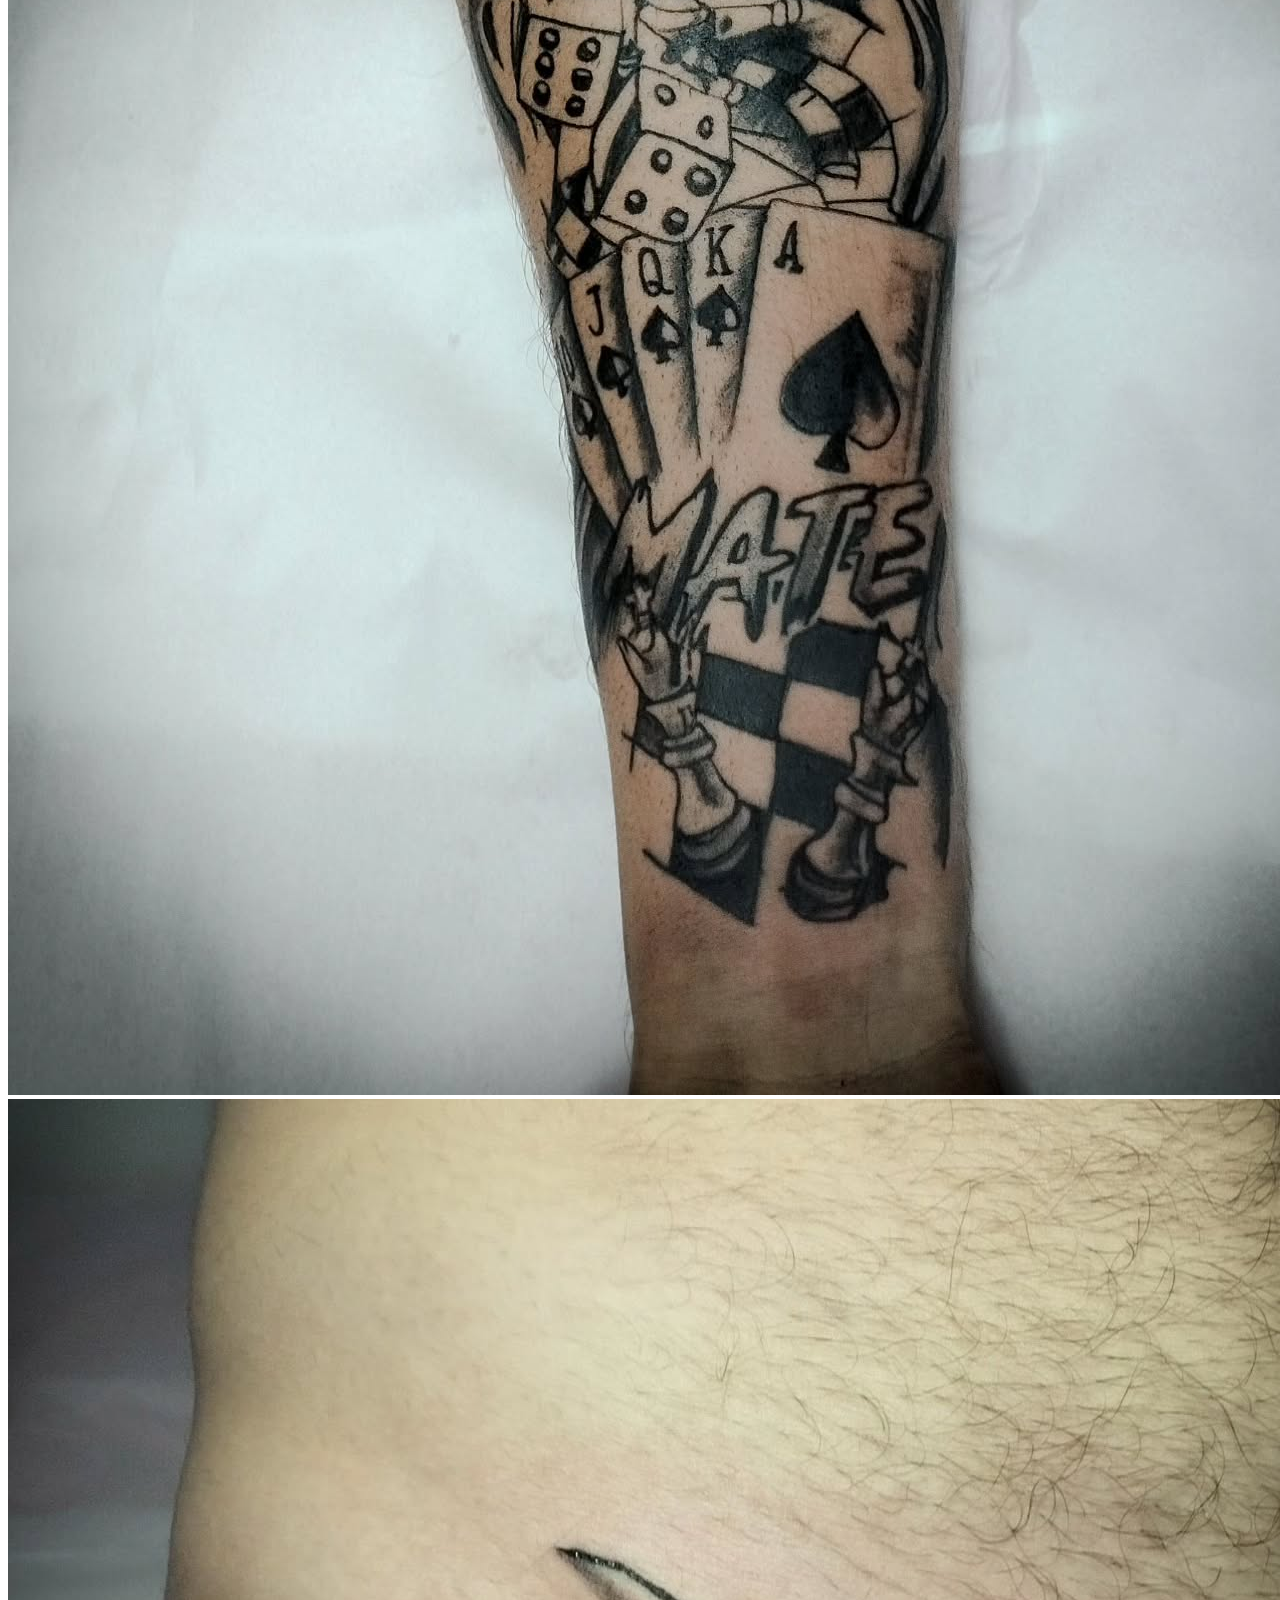
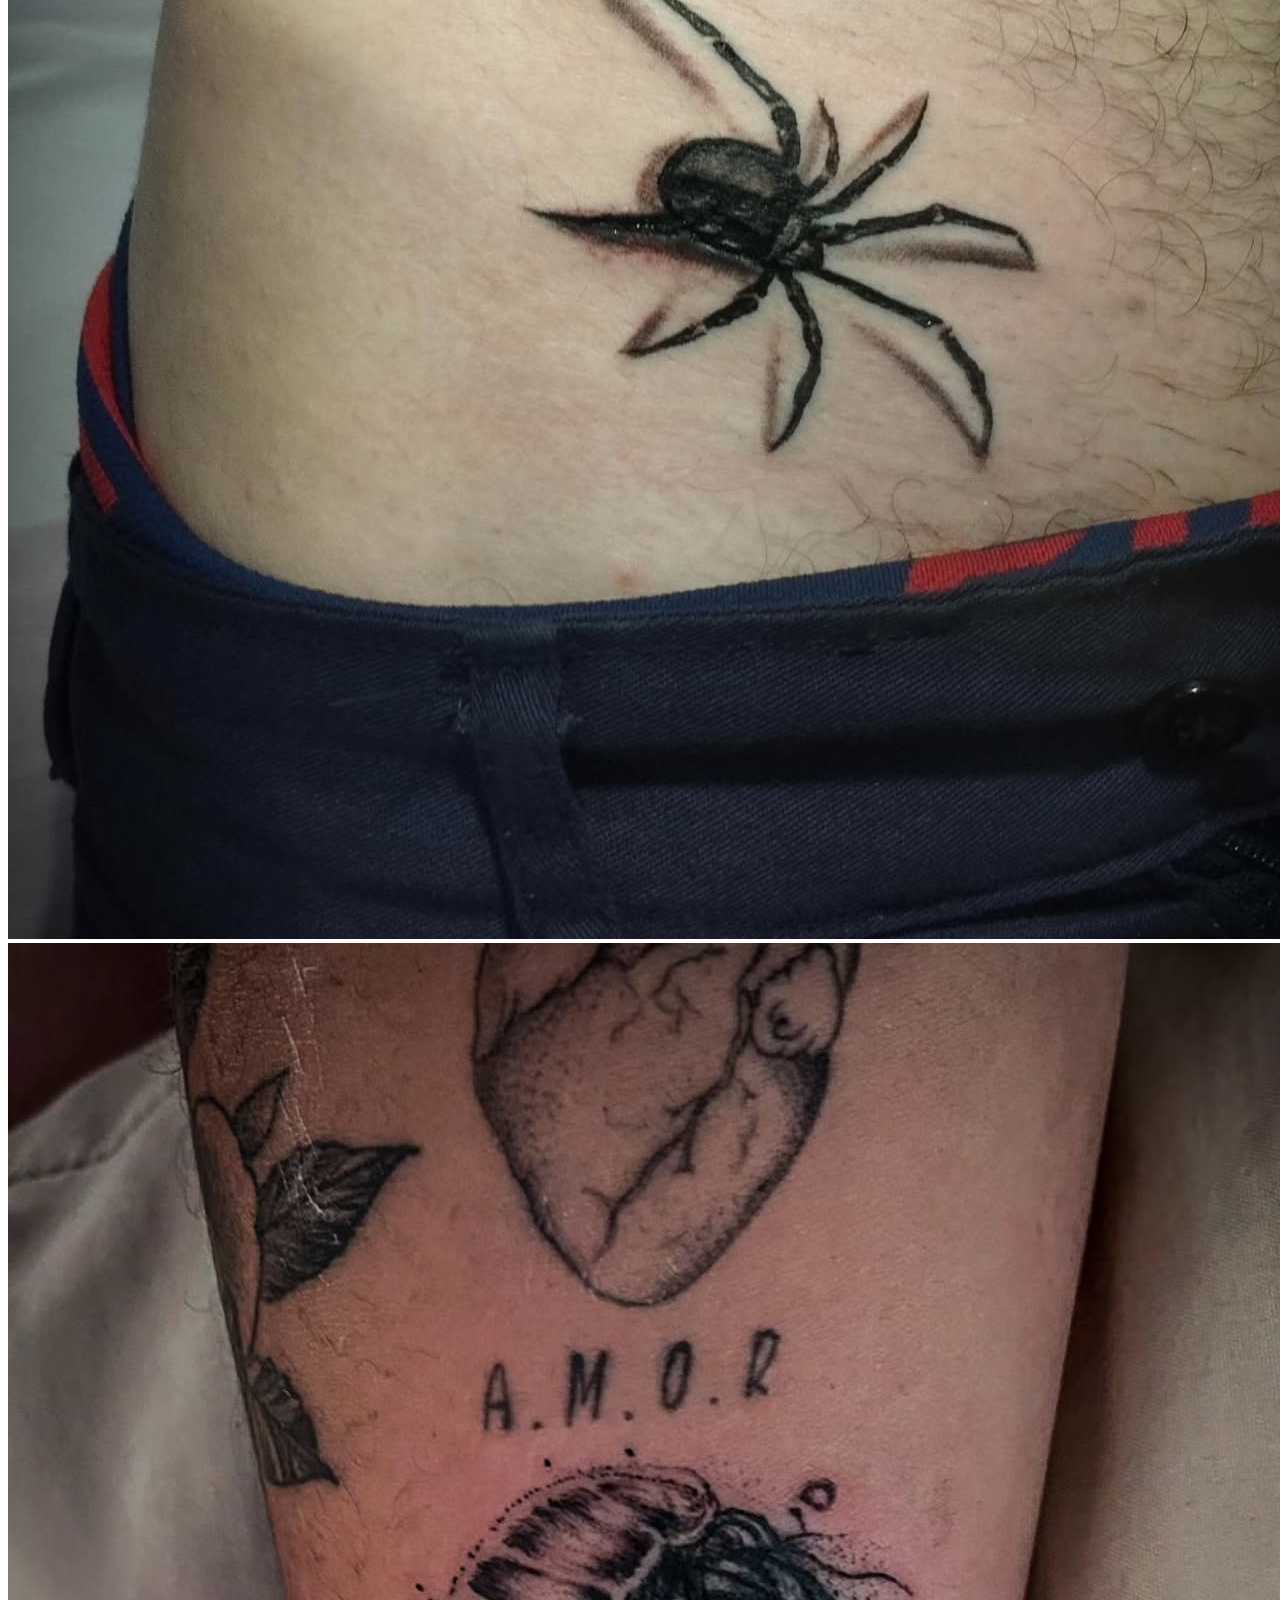
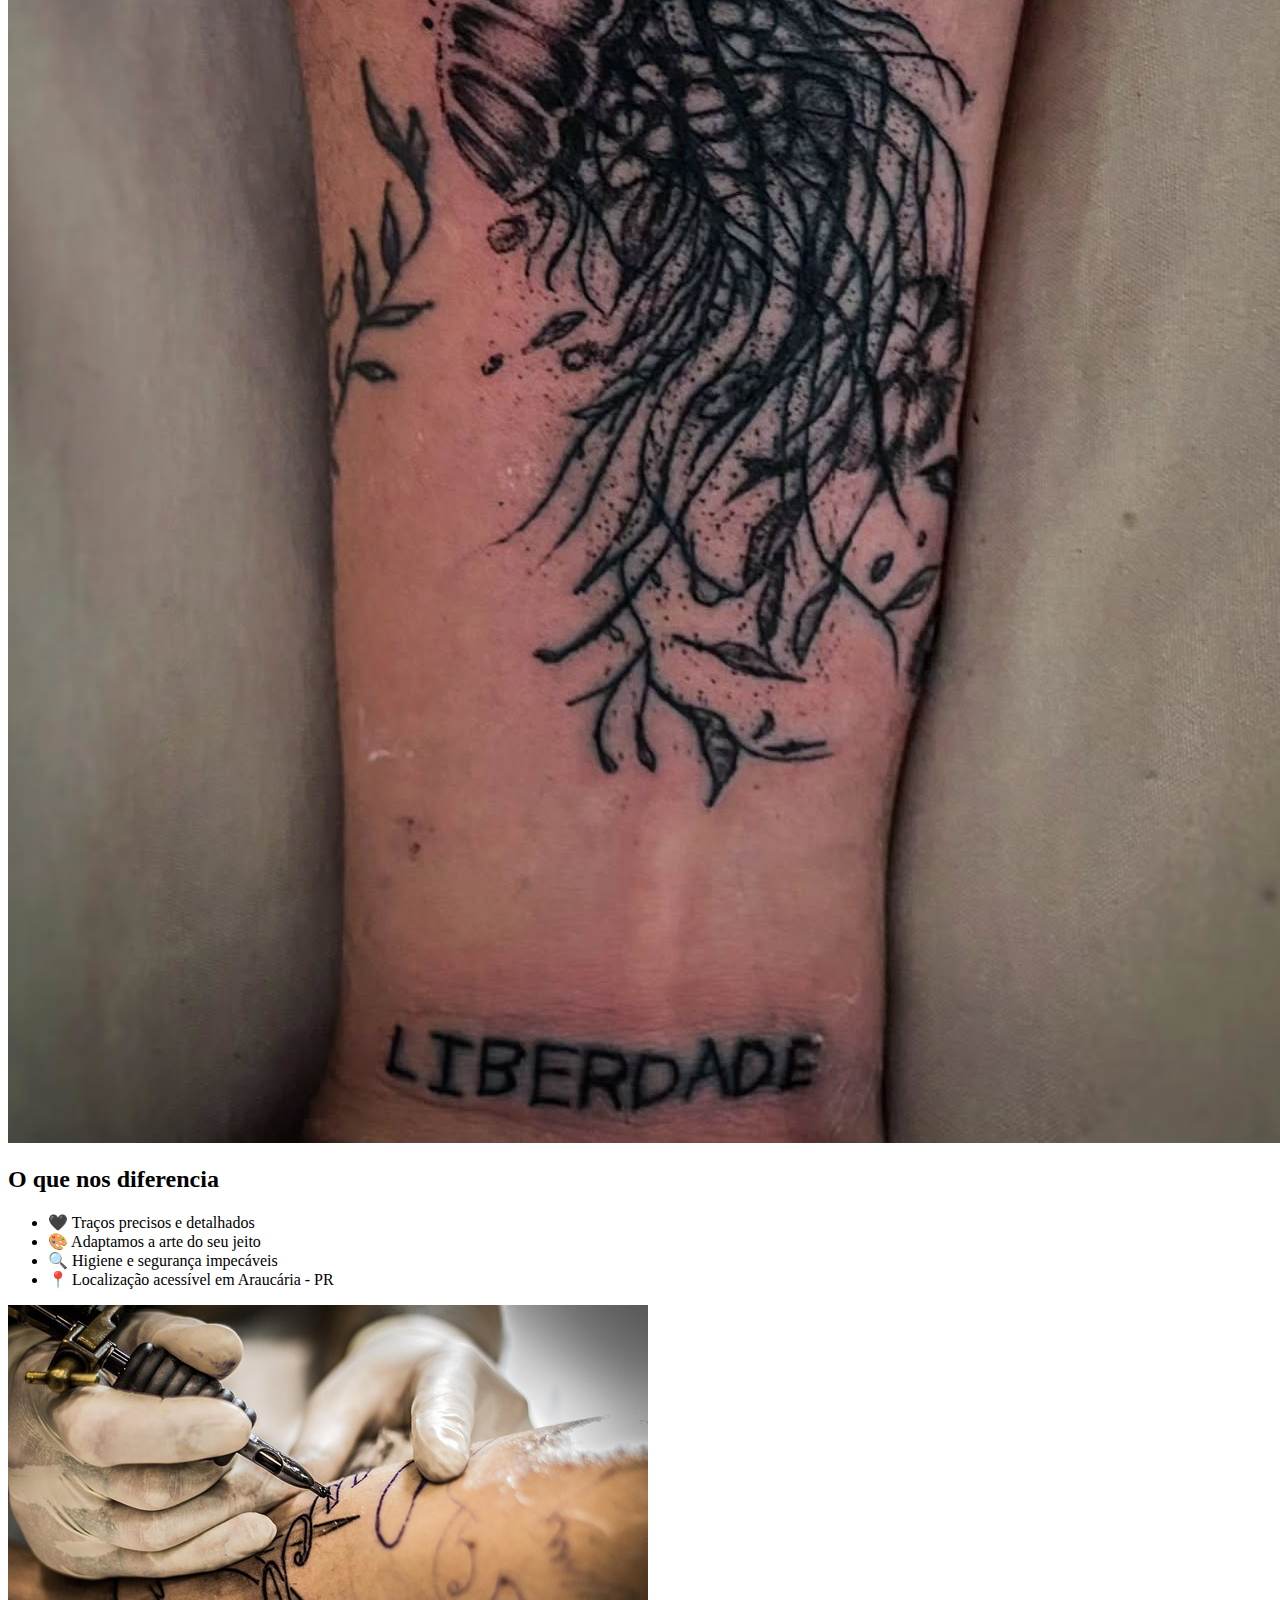
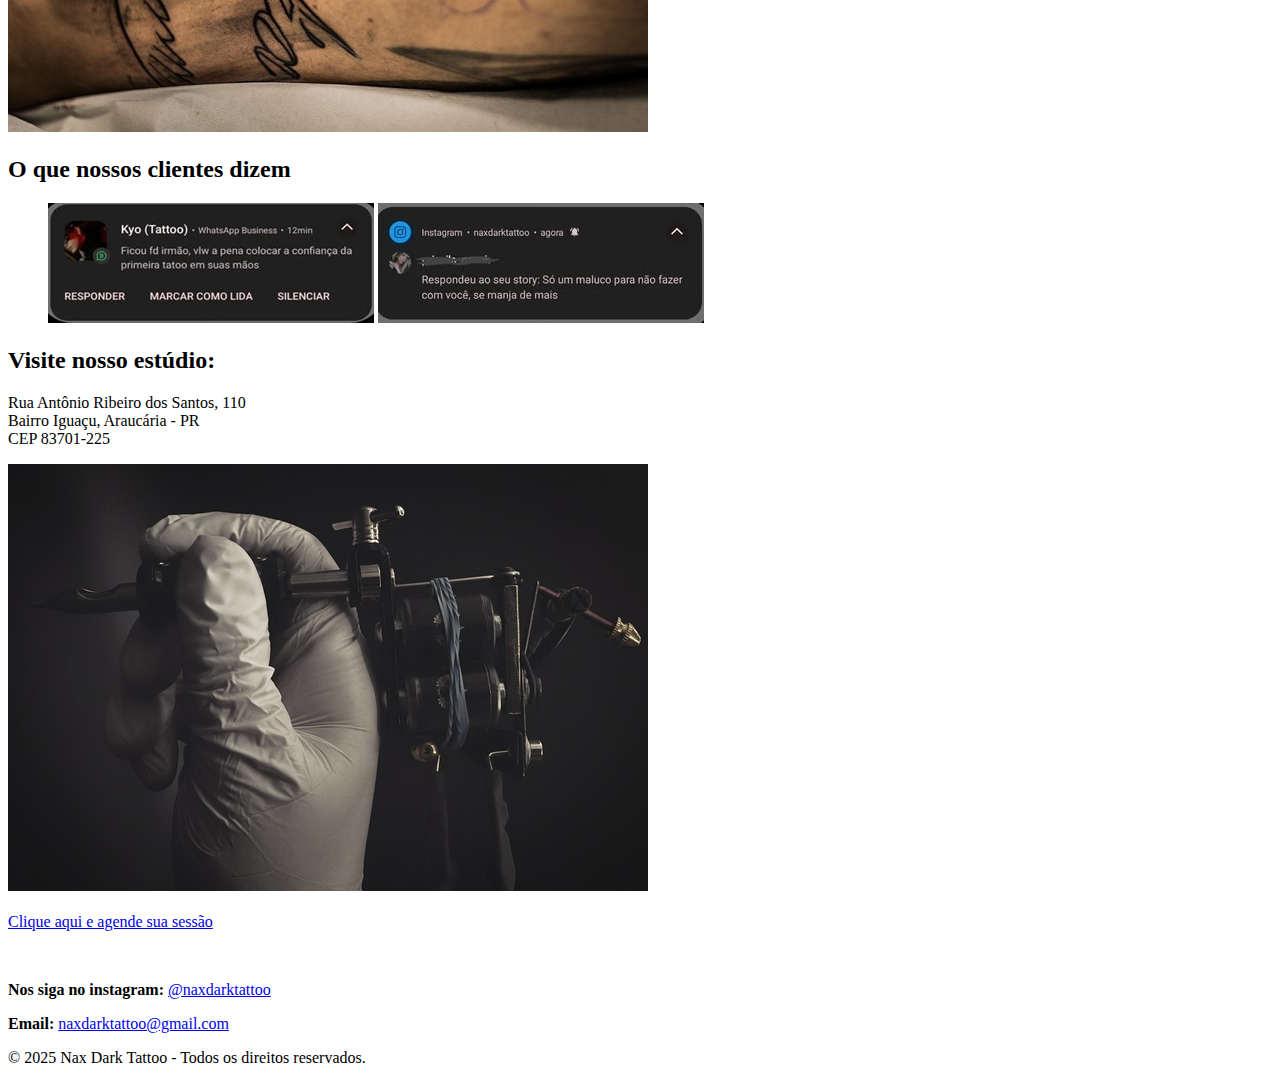
==== commit 9cfc3348: "Mudança no texto" ====
--- a/index.html
+++ b/index.html
@@ -115,7 +115,7 @@
             <h2>O que nos diferencia</h2>
             <ul>
                 <li>🖤 Traços precisos e detalhados</li>
-                <li>🎨 Arte 100% autoral</li>
+                <li>🎨 Adaptamos a arte do seu jeito</li>
                 <li>🔍 Higiene e segurança impecáveis</li>
                 <li>📍 Localização acessível em Araucária - PR</li>
             </ul>
